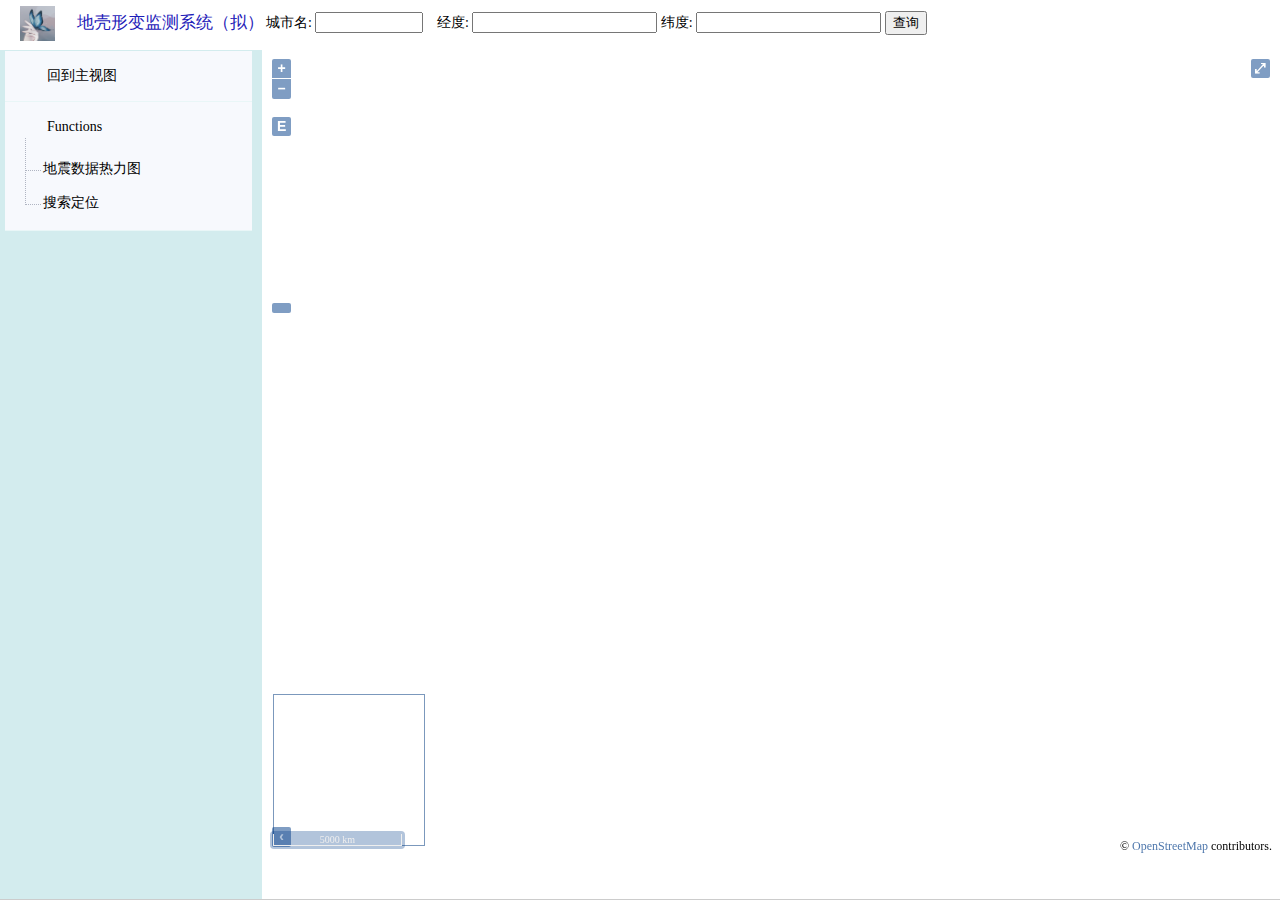
==== index.html @ 8d3e2a35 "earthquake" ====
<!DOCTYPE HTML PUBLIC "-//W3C//DTD XHTML 1.0 Transitional//EN" "http://www.w3.org/TR/xhtml1/DTD/xhtml1-transitional.dtd">
<html xmlns="http://www.w3.org/1999/xhtml">
<head>
    <title>This is a test</title>
    <meta http-equiv="Content-Type" content="text/html; charset=utf-8" />
    <!-- 强制360浏览器用WebKit内核 -->
    <meta name="renderer" content="webkit" />
    <meta http-equiv="X-UA-Compatible" content="IE=Edge,chrome=1" />
    <link type="text/css" rel="stylesheet" href="css/style.css" />
    <link href="images/title.ico" rel="shortcut icon" />
    <!-- 开源库jQuery -->
    <script src="libs/jquery-1.11.2.min.js"></script>
    <!-- 系统首页功能库 -->
    <script type="text/javascript" src="js/init.js"></script>
    <link href="libs/ol.css" rel="stylesheet" type="text/css" />
    <script src="libs/ol.js" type="text/javascript"></script>

    <style type="text/css">
        #searchbar
        {
            margin-left: 266px;
            margin-top: 11px;
            position: absolute;
        }


    </style>
</head>
<body>
    <div id="header">
        <a class="logo">
            <img src="images/logo.png" />            
            <span> 地壳形变监测系统（拟）</span>
        </a>

        <div id="searchbar">
            城市名: <input id="cityName" type="text" style="width:100px; margin-right:10px;" />
            经度: <input type="text" id="jingdu" />
            纬度: <input type="text" id="weidu" />
            <input type="button" value="查询" onclick="theLocation()" />
        </div>
    </div>
    <div id="content">
        <div class="leftsidebar_box">
            <div class="line"></div>
            <dl class="back">
                <dt onclick="setCore('mainmap', 'map')">回到主视图</dt>
            </dl>
            <dl class="control">
                <dt class="first_dt">Functions</dt>
                <dd onclick="setCore('heatmap', 'function')">地震数据热力图</dd>
                <dd onclick="setCore('search', 'function')">搜索定位</dd>
                
            </dl>

           
        </div>
        <div class="iframe_wrapper">
            <iframe id="container_iframe" name="container_iframe" scrolling="no" >
            </iframe>
    </div>
    </div>

    
    <script>
        
    </script>



</body>
</html>
---- css/style.css ----
/* 以下三个是为了实现叠置层定义的格式属性 */
.marker {
    width: 20px;
    height: 20px;
    border: 1px solid #088;
    border-radius: 10px;
    background-color: #0FF;
    opacity: 0.5;
}
.whu {
    text-decoration: none;
    color: white;
    font-size: 11px;
    font-weight: bold;
    text-shadow: black 0.1em 0.1em 0.2em;
}
.popup {
    background-color: rgb(12, 181, 233);
}



#controls{
    width: 640px;
    margin:auto;
}



body, html, div, ul, li, iframe, p, img {
    border: none;
    padding: 0;
    margin: 0;
}

body, html {
    width: 100%;
    height: 100%;
    overflow: hidden;
}

body {
    font-size: 14px;
    color: #000;
    font-family: "微软雅黑";
}

/*禁止文本选中*/
#header .logo span, #header .logo img, .leftsidebar_box,.s1,.s2 {
    -webkit-touch-callout: none;
    -webkit-user-select: none;
    -khtml-user-select: none;
    -moz-user-select: none;
    -ms-user-select: none;
    user-select: none;
}


dl, dt, dd {
    display: block;
    margin: 0;
}



a {
    text-decoration: none;
}

/*=S 头部区域样式 */
#header {
    width: 100%;
    height: 50px;
    z-index: 3;
    position: absolute;
    background-color: #ffffff;
}

    #header .logo {
        height: 50px;
        float: left;
        margin-top: 6px;
        margin-left: 20px;
        position: absolute;
    }

        #header .logo img {
            height: 35px;
            width: 35px;
        }

        #header .logo span {
            display: block;
            float: right;
            color: rgb(29, 32, 184);
            font-size: 120%;
            /* font-weight: bold; */
            margin: 5px 10px;
            border-left: groove 1px rgba(255,255,255,0.5);
            padding-left: 11px;
        }

    #header a.help {
        display: block;
        float: right;
        color: #fff;
        line-height: 38px;
        border-radius: 2px;
        font-size: 16px;
        padding: 0 16px;
        margin: 10px 20px 0 0;
        border: 1px solid #b1b1b1;
    }

a.help:hover, #page a.help:hover {
    color: #0097db;
    background-color: #339999;
}

a.help span {
    padding-right: 10px;
    display: block;
    float: left;
    font: italic bold 26px/38px "Times New Roman",Georgia,Serif,arial,sans-serif;
}

/*=E 头部区域样式 */

/*=S 主体框架 */
#content {
    position: absolute;
    width: 100%;
    border-bottom: 1px solid #ccc;
    top: 49px;
    left: 0;
    right: 0;
    bottom: 0;
}
/*=E 主体框架 */

/*=S 导航部分left */
.leftsidebar_box {
    min-width: 260px;
    height: 100% !important;
    overflow-y: scroll;
    position: absolute;
    background-color: #d3ecee;
}

.line {
    height: 2px;
    width: 100%;
    background-image: url(../images/left/line_bg.png);
    background-repeat: repeat-x;
}

.leftsidebar_box dt {
    padding-left: 42px;
    padding-right: 31px;
    background-repeat: no-repeat;
    background-position: 13px center;
    background-size: 15px;
    background-color: #F7F9FD;
    color: black;
    font-size: 14px;
    position: relative;
    line-height: 50px;
    display: block;
    cursor: pointer;
}

.leftsidebar_box dl {
    border-bottom: groove 1px rgba(255,255,255,0.5);
    margin-left: 5px;
    margin-right: 10px;
}

.leftsidebar_box dd {
    /* color:#f5f5f5; */
    background-color: #F7F9FD;
    padding-left: 38px;
    height: 34px;
    line-height: 34px;
    cursor: pointer;
    font-size: 14px;
}

    .leftsidebar_box dd:before {
        border-bottom: 1px dotted #b0b5c2;
        content: "";
        display: inline-block;
        /* float:left; */
        width: 15px;
        margin: -14px 0 0;
        height: 32px;
        border-left: 1px dotted #b0b5c2;
        position: absolute;
        left: 25px;
    }



    .leftsidebar_box dd:hover {
        color: #0075C7;
        font-weight: bold;
        /*background-color:rgba(0,117,199,0.5)*/
    }

.leftsidebar_box dt img {
    position: absolute;
    right: 10px;
    top: 20px;
}

.leftsidebar_box dt {
    background-image: url(../images/left/AddSign.png);
}


.leftsidebar_box dl dd:last-child {
    padding-bottom: 10px;
}
/*=E 导航部分left */

/*=S 源码部分 */
#code_wrapper {
    /*width: 468px;*/
    /*width: 0;*/
    height: 100%;
    background: #fff;
    position: absolute;
    z-index: 2;
    border-left: 1px solid #e5e5e5;
    border-right: 1px solid #e5e5e5;
    margin: 0 0 0 270px;
}

#code_core {
    width: 468px;
    overflow: hidden;
    height: 100%;
    display: block;
    position: relative;
}

#code_arrow {
    width: 13px;
    height: 94px;
    background: #0075C7;
    border: 1px solid #e5e5e5;
    border-left: none;
    border-radius: 0 6px 6px 0;
    position: absolute;
    top: 50%;
    right: 15px;
    margin: -48px -29px 0 0;
    cursor: pointer;
    line-height: 88px;
    font-size: 36px;
    font-family: "Times";
    text-align: center;
    color: #fff;
}

    #code_arrow span {
        display: block;
    }

    #code_arrow p {
        display: none;
        color: #0075C7;
        margin: 0;
    }

    #code_arrow.go_back {
        background: #fff;
        color: #b1b1b1;
    }

        #code_arrow.go_back span {
            display: none;
        }

        #code_arrow.go_back p {
            display: block;
        }

.code_head {
    height: 30px;
    line-height: 41px;
    background: #f5f5f5;
    font-size: 14px;
    padding: 0px 30px;
    border-bottom: 1px solid #f5f5f5;
}

    .code_head a, #page .code_head a {
        float: right;
        display: block;
        padding: 0px 10px;
        color: #0097db;
        margin-top: -4px;
        font-size: 13px;
    }

        .code_head a:hover {
            cursor: pointer;
        }

        .code_head a:hover, #page .code_head a:hover, #page a.zeroclipboard-is-hover {
            color: #0097db;
        }

.code_body {
    width: 100%;
    position: absolute;
    top: 31px;
    bottom: 0;
    background-color: white;
}

.CodeMirror-sizer {
    font-family: "consolas";
}

#codes {
    display: none;
}

.CodeMirror {
    height: 100% !important;
    bottom: 0;
    position: absolute !important;
    font-family: "Microsoft Yahei";
    line-height: 20px;
    font-size: 12px;
    width: 100%;
}
/*=E 源码部分 */

/*=S 地图容器部分 */
.iframe_wrapper {
    width: auto;
    height: 100%;
    border: none;
    z-index: 1;
    margin-left: 690px;
    position: relative;
    top: 0;
    bottom: 0;
}

#container_iframe {
    width: 100%;
    height: 100%;
    border: none;
    z-index: 1;
    position: absolute;
    top: 0px;
    bottom: 0px;
    background: #fff;
}
/*=E 地图容器部分 */

/*=S 源码导航页部分 by liuruoli*/
.s1 {
    background-color: #F5F5F5;
    float: left;
    /*padding-left: 13px;
    padding-right: 10px;*/
    /*margin-left: 9px;*/
    cursor: pointer;
    height: 29px;
    width: 70px;
    border: 1px solid #DADADA;
    font-size: 12px;
    font-family: 'Microsoft YaHei';
    text-align:center;
    line-height: 29px;
}

#code_run {
    background: url('../images/label/result.png') no-repeat 0 -10px;
    color: #3189f3;
    padding-left: 17px;
}

#code_restore {
    background: url('../images/label/result.png') no-repeat 0 -34px;
    color: #3189f3;
    padding-left: 17px;
}

.s2 {
    /*border-right: 1px solid #DADADA;
    border-bottom: 1px solid #DADADA;*/
    border: 1px solid #DADADA;
    float: left;
    /*padding-left: 10px;
    padding-right: 10px;*/
    /*margin-left: 20px;*/
    cursor: pointer;
    font-size: 12px;
    font-weight:bold;
    color:#0075C7;
    width: 70px;
    height: 29px;
    text-align:center;
    line-height: 29px;
}

    /*.s2::before {
        content: "";
        width: 84px;
        height: 2px;
        background-color: red;
        position: absolute;
        top: 28px;
    }*/

#interface_iframe {
    width: 100%;
    height: 100%;
    border: none;
    z-index: 1; /*margin-left: 220px;*/
    position: absolute; /*top: 210px;*/
    top: 0px; /*left:-7px;*/
    bottom: 0px;
    background: #fff;
}

#interfaceContent {
    width: 100%;
    height: 100%;
}

/*=S 滚动条样式部分*/
::-webkit-scrollbar {
    width: 10px;
}

::-webkit-scrollbar-track {
    box-shadow: inset 0 0 6px #d1cfcf;
    border-radius: 10px;
}

::-webkit-scrollbar-thumb {
    border-radius: 12px;
    background: #f7f7f7;
    /* -webkit-box-shadow: inset 0 0 6px #d1cfcf; */
}
/*=E 滚动条样式部分*/
---- libs/ol.css ----
.ol-box{box-sizing:border-box;border-radius:2px;border:1.5px solid #b3c5db;background-color:rgba(255,255,255,.4)}.ol-mouse-position{top:8px;right:8px;position:absolute}.ol-scale-line{background:rgba(0,60,136,.3);border-radius:4px;bottom:8px;left:8px;padding:2px;position:absolute}.ol-scale-line-inner{border:1px solid #eee;border-top:none;color:#eee;font-size:10px;text-align:center;margin:1px;will-change:contents,width;transition:all .25s}.ol-scale-bar{position:absolute;bottom:8px;left:8px}.ol-scale-step-marker{width:1px;height:15px;background-color:#000;float:right;z-index:10}.ol-scale-step-text{position:absolute;bottom:-5px;font-size:12px;z-index:11;color:#000;text-shadow:-2px 0 #fff,0 2px #fff,2px 0 #fff,0 -2px #fff}.ol-scale-text{position:absolute;font-size:14px;text-align:center;bottom:25px;color:#000;text-shadow:-2px 0 #fff,0 2px #fff,2px 0 #fff,0 -2px #fff}.ol-scale-singlebar{position:relative;height:10px;z-index:9;box-sizing:border-box;border:1px solid #000}.ol-unsupported{display:none}.ol-unselectable,.ol-viewport{-webkit-touch-callout:none;-webkit-user-select:none;-moz-user-select:none;-ms-user-select:none;user-select:none;-webkit-tap-highlight-color:transparent}.ol-viewport canvas{all:unset}.ol-selectable{-webkit-touch-callout:default;-webkit-user-select:text;-moz-user-select:text;-ms-user-select:text;user-select:text}.ol-grabbing{cursor:-webkit-grabbing;cursor:-moz-grabbing;cursor:grabbing}.ol-grab{cursor:move;cursor:-webkit-grab;cursor:-moz-grab;cursor:grab}.ol-control{position:absolute;background-color:rgba(255,255,255,.4);border-radius:4px;padding:2px}.ol-control:hover{background-color:rgba(255,255,255,.6)}.ol-zoom{top:.5em;left:.5em}.ol-rotate{top:.5em;right:.5em;transition:opacity .25s linear,visibility 0s linear}.ol-rotate.ol-hidden{opacity:0;visibility:hidden;transition:opacity .25s linear,visibility 0s linear .25s}.ol-zoom-extent{top:4.643em;left:.5em}.ol-full-screen{right:.5em;top:.5em}.ol-control button{display:block;margin:1px;padding:0;color:#fff;font-weight:700;text-decoration:none;font-size:inherit;text-align:center;height:1.375em;width:1.375em;line-height:.4em;background-color:rgba(0,60,136,.5);border:none;border-radius:2px}.ol-control button::-moz-focus-inner{border:none;padding:0}.ol-zoom-extent button{line-height:1.4em}.ol-compass{display:block;font-weight:400;font-size:1.2em;will-change:transform}.ol-touch .ol-control button{font-size:1.5em}.ol-touch .ol-zoom-extent{top:5.5em}.ol-control button:focus,.ol-control button:hover{text-decoration:none;background-color:rgba(0,60,136,.7)}.ol-zoom .ol-zoom-in{border-radius:2px 2px 0 0}.ol-zoom .ol-zoom-out{border-radius:0 0 2px 2px}.ol-attribution{text-align:right;bottom:.5em;right:.5em;max-width:calc(100% - 1.3em);display:flex;flex-flow:row-reverse;align-items:center}.ol-attribution a{color:rgba(0,60,136,.7);text-decoration:none}.ol-attribution ul{margin:0;padding:1px .5em;color:#000;text-shadow:0 0 2px #fff;font-size:12px}.ol-attribution li{display:inline;list-style:none}.ol-attribution li:not(:last-child):after{content:" "}.ol-attribution img{max-height:2em;max-width:inherit;vertical-align:middle}.ol-attribution button{flex-shrink:0}.ol-attribution.ol-collapsed ul{display:none}.ol-attribution:not(.ol-collapsed){background:rgba(255,255,255,.8)}.ol-attribution.ol-uncollapsible{bottom:0;right:0;border-radius:4px 0 0}.ol-attribution.ol-uncollapsible img{margin-top:-.2em;max-height:1.6em}.ol-attribution.ol-uncollapsible button{display:none}.ol-zoomslider{top:4.5em;left:.5em;height:200px}.ol-zoomslider button{position:relative;height:10px}.ol-touch .ol-zoomslider{top:5.5em}.ol-overviewmap{left:.5em;bottom:.5em}.ol-overviewmap.ol-uncollapsible{bottom:0;left:0;border-radius:0 4px 0 0}.ol-overviewmap .ol-overviewmap-map,.ol-overviewmap button{display:block}.ol-overviewmap .ol-overviewmap-map{border:1px solid #7b98bc;height:150px;margin:2px;width:150px}.ol-overviewmap:not(.ol-collapsed) button{bottom:2px;left:2px;position:absolute}.ol-overviewmap.ol-collapsed .ol-overviewmap-map,.ol-overviewmap.ol-uncollapsible button{display:none}.ol-overviewmap:not(.ol-collapsed){background:rgba(255,255,255,.8)}.ol-overviewmap-box{border:2px dotted rgba(0,60,136,.7)}.ol-overviewmap .ol-overviewmap-box:hover{cursor:move}
/*# sourceMappingURL=ol.css.map */
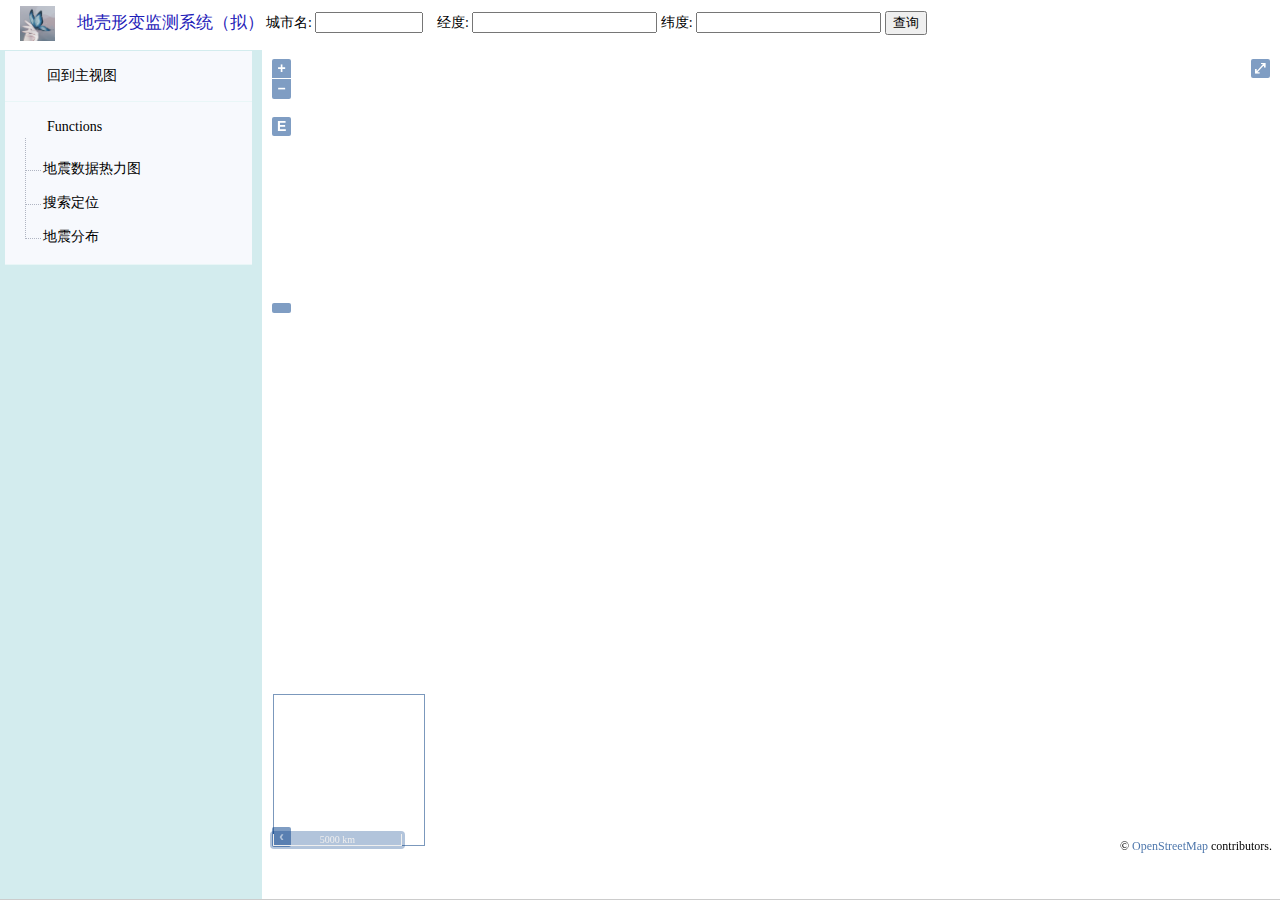
==== commit 1e09d710: "Update index.html" ====
--- a/index.html
+++ b/index.html
@@ -1,72 +1,73 @@
-<!DOCTYPE HTML PUBLIC "-//W3C//DTD XHTML 1.0 Transitional//EN" "http://www.w3.org/TR/xhtml1/DTD/xhtml1-transitional.dtd">
-<html xmlns="http://www.w3.org/1999/xhtml">
-<head>
-    <title>This is a test</title>
-    <meta http-equiv="Content-Type" content="text/html; charset=utf-8" />
-    <!-- 强制360浏览器用WebKit内核 -->
-    <meta name="renderer" content="webkit" />
-    <meta http-equiv="X-UA-Compatible" content="IE=Edge,chrome=1" />
-    <link type="text/css" rel="stylesheet" href="css/style.css" />
-    <link href="images/title.ico" rel="shortcut icon" />
-    <!-- 开源库jQuery -->
-    <script src="libs/jquery-1.11.2.min.js"></script>
-    <!-- 系统首页功能库 -->
-    <script type="text/javascript" src="js/init.js"></script>
-    <link href="libs/ol.css" rel="stylesheet" type="text/css" />
-    <script src="libs/ol.js" type="text/javascript"></script>
-
-    <style type="text/css">
-        #searchbar
-        {
-            margin-left: 266px;
-            margin-top: 11px;
-            position: absolute;
-        }
-
-
-    </style>
-</head>
-<body>
-    <div id="header">
-        <a class="logo">
-            <img src="images/logo.png" />            
-            <span> 地壳形变监测系统（拟）</span>
-        </a>
-
-        <div id="searchbar">
-            城市名: <input id="cityName" type="text" style="width:100px; margin-right:10px;" />
-            经度: <input type="text" id="jingdu" />
-            纬度: <input type="text" id="weidu" />
-            <input type="button" value="查询" onclick="theLocation()" />
-        </div>
-    </div>
-    <div id="content">
-        <div class="leftsidebar_box">
-            <div class="line"></div>
-            <dl class="back">
-                <dt onclick="setCore('mainmap', 'map')">回到主视图</dt>
-            </dl>
-            <dl class="control">
-                <dt class="first_dt">Functions</dt>
-                <dd onclick="setCore('heatmap', 'function')">地震数据热力图</dd>
-                <dd onclick="setCore('search', 'function')">搜索定位</dd>
-                
-            </dl>
-
-           
-        </div>
-        <div class="iframe_wrapper">
-            <iframe id="container_iframe" name="container_iframe" scrolling="no" >
-            </iframe>
-    </div>
-    </div>
-
-    
-    <script>
-        
-    </script>
-
-
-
-</body>
-</html>
+<!DOCTYPE HTML PUBLIC "-//W3C//DTD XHTML 1.0 Transitional//EN" "http://www.w3.org/TR/xhtml1/DTD/xhtml1-transitional.dtd">
+<html xmlns="http://www.w3.org/1999/xhtml">
+<head>
+    <title>This is a test</title>
+    <meta http-equiv="Content-Type" content="text/html; charset=utf-8" />
+    <!-- 强制360浏览器用WebKit内核 -->
+    <meta name="renderer" content="webkit" />
+    <meta http-equiv="X-UA-Compatible" content="IE=Edge,chrome=1" />
+    <link type="text/css" rel="stylesheet" href="css/style.css" />
+    <link href="images/title.ico" rel="shortcut icon" />
+    <!-- 开源库jQuery -->
+    <script src="libs/jquery-1.11.2.min.js"></script>
+    <!-- 系统首页功能库 -->
+    <script type="text/javascript" src="js/init.js"></script>
+    <link href="libs/ol.css" rel="stylesheet" type="text/css" />
+    <script src="libs/ol.js" type="text/javascript"></script>
+
+    <style type="text/css">
+        #searchbar
+        {
+            margin-left: 266px;
+            margin-top: 11px;
+            position: absolute;
+        }
+
+
+    </style>
+</head>
+<body>
+    <div id="header">
+        <a class="logo">
+            <img src="images/logo.png" />            
+            <span> 地壳形变监测系统（拟）</span>
+        </a>
+
+        <div id="searchbar">
+            城市名: <input id="cityName" type="text" style="width:100px; margin-right:10px;" />
+            经度: <input type="text" id="jingdu" />
+            纬度: <input type="text" id="weidu" />
+            <input type="button" value="查询" onclick="theLocation()" />
+        </div>
+    </div>
+    <div id="content">
+        <div class="leftsidebar_box">
+            <div class="line"></div>
+            <dl class="back">
+                <dt onclick="setCore('mainmap', 'map')">回到主视图</dt>
+            </dl>
+            <dl class="control">
+                <dt class="first_dt">Functions</dt>
+                <dd onclick="setCore('heatmap', 'function')">地震数据热力图</dd>
+                <dd onclick="setCore('search', 'function')">搜索定位</dd>
+                <dd onclick="setCore('earthquake', 'function')">地震分布</dd>
+                
+            </dl>
+
+           
+        </div>
+        <div class="iframe_wrapper">
+            <iframe id="container_iframe" name="container_iframe" scrolling="no" >
+            </iframe>
+    </div>
+    </div>
+
+    
+    <script>
+        
+    </script>
+
+
+
+</body>
+</html>
--- a/css/style.css
+++ b/css/style.css
@@ -1,454 +1,454 @@
-
-
-/* 以下三个是为了实现叠置层定义的格式属性 */
-.marker {
-    width: 20px;
-    height: 20px;
-    border: 1px solid #088;
-    border-radius: 10px;
-    background-color: #0FF;
-    opacity: 0.5;
-}
-.whu {
-    text-decoration: none;
-    color: white;
-    font-size: 11px;
-    font-weight: bold;
-    text-shadow: black 0.1em 0.1em 0.2em;
-}
-.popup {
-    background-color: rgb(12, 181, 233);
-}
-
-
-
-#controls{
-    width: 640px;
-    margin:auto;
-}
-
-
-
-body, html, div, ul, li, iframe, p, img {
-    border: none;
-    padding: 0;
-    margin: 0;
-}
-
-body, html {
-    width: 100%;
-    height: 100%;
-    overflow: hidden;
-}
-
-body {
-    font-size: 14px;
-    color: #000;
-    font-family: "微软雅黑";
-}
-
-/*禁止文本选中*/
-#header .logo span, #header .logo img, .leftsidebar_box,.s1,.s2 {
-    -webkit-touch-callout: none;
-    -webkit-user-select: none;
-    -khtml-user-select: none;
-    -moz-user-select: none;
-    -ms-user-select: none;
-    user-select: none;
-}
-
-
-dl, dt, dd {
-    display: block;
-    margin: 0;
-}
-
-
-
-a {
-    text-decoration: none;
-}
-
-/*=S 头部区域样式 */
-#header {
-    width: 100%;
-    height: 50px;
-    z-index: 3;
-    position: absolute;
-    background-color: #ffffff;
-}
-
-    #header .logo {
-        height: 50px;
-        float: left;
-        margin-top: 6px;
-        margin-left: 20px;
-        position: absolute;
-    }
-
-        #header .logo img {
-            height: 35px;
-            width: 35px;
-        }
-
-        #header .logo span {
-            display: block;
-            float: right;
-            color: rgb(29, 32, 184);
-            font-size: 120%;
-            /* font-weight: bold; */
-            margin: 5px 10px;
-            border-left: groove 1px rgba(255,255,255,0.5);
-            padding-left: 11px;
-        }
-
-    #header a.help {
-        display: block;
-        float: right;
-        color: #fff;
-        line-height: 38px;
-        border-radius: 2px;
-        font-size: 16px;
-        padding: 0 16px;
-        margin: 10px 20px 0 0;
-        border: 1px solid #b1b1b1;
-    }
-
-a.help:hover, #page a.help:hover {
-    color: #0097db;
-    background-color: #339999;
-}
-
-a.help span {
-    padding-right: 10px;
-    display: block;
-    float: left;
-    font: italic bold 26px/38px "Times New Roman",Georgia,Serif,arial,sans-serif;
-}
-
-/*=E 头部区域样式 */
-
-/*=S 主体框架 */
-#content {
-    position: absolute;
-    width: 100%;
-    border-bottom: 1px solid #ccc;
-    top: 49px;
-    left: 0;
-    right: 0;
-    bottom: 0;
-}
-/*=E 主体框架 */
-
-/*=S 导航部分left */
-.leftsidebar_box {
-    min-width: 260px;
-    height: 100% !important;
-    overflow-y: scroll;
-    position: absolute;
-    background-color: #d3ecee;
-}
-
-.line {
-    height: 2px;
-    width: 100%;
-    background-image: url(../images/left/line_bg.png);
-    background-repeat: repeat-x;
-}
-
-.leftsidebar_box dt {
-    padding-left: 42px;
-    padding-right: 31px;
-    background-repeat: no-repeat;
-    background-position: 13px center;
-    background-size: 15px;
-    background-color: #F7F9FD;
-    color: black;
-    font-size: 14px;
-    position: relative;
-    line-height: 50px;
-    display: block;
-    cursor: pointer;
-}
-
-.leftsidebar_box dl {
-    border-bottom: groove 1px rgba(255,255,255,0.5);
-    margin-left: 5px;
-    margin-right: 10px;
-}
-
-.leftsidebar_box dd {
-    /* color:#f5f5f5; */
-    background-color: #F7F9FD;
-    padding-left: 38px;
-    height: 34px;
-    line-height: 34px;
-    cursor: pointer;
-    font-size: 14px;
-}
-
-    .leftsidebar_box dd:before {
-        border-bottom: 1px dotted #b0b5c2;
-        content: "";
-        display: inline-block;
-        /* float:left; */
-        width: 15px;
-        margin: -14px 0 0;
-        height: 32px;
-        border-left: 1px dotted #b0b5c2;
-        position: absolute;
-        left: 25px;
-    }
-
-
-
-    .leftsidebar_box dd:hover {
-        color: #0075C7;
-        font-weight: bold;
-        /*background-color:rgba(0,117,199,0.5)*/
-    }
-
-.leftsidebar_box dt img {
-    position: absolute;
-    right: 10px;
-    top: 20px;
-}
-
-.leftsidebar_box dt {
-    background-image: url(../images/left/AddSign.png);
-}
-
-
-.leftsidebar_box dl dd:last-child {
-    padding-bottom: 10px;
-}
-/*=E 导航部分left */
-
-/*=S 源码部分 */
-#code_wrapper {
-    /*width: 468px;*/
-    /*width: 0;*/
-    height: 100%;
-    background: #fff;
-    position: absolute;
-    z-index: 2;
-    border-left: 1px solid #e5e5e5;
-    border-right: 1px solid #e5e5e5;
-    margin: 0 0 0 270px;
-}
-
-#code_core {
-    width: 468px;
-    overflow: hidden;
-    height: 100%;
-    display: block;
-    position: relative;
-}
-
-#code_arrow {
-    width: 13px;
-    height: 94px;
-    background: #0075C7;
-    border: 1px solid #e5e5e5;
-    border-left: none;
-    border-radius: 0 6px 6px 0;
-    position: absolute;
-    top: 50%;
-    right: 15px;
-    margin: -48px -29px 0 0;
-    cursor: pointer;
-    line-height: 88px;
-    font-size: 36px;
-    font-family: "Times";
-    text-align: center;
-    color: #fff;
-}
-
-    #code_arrow span {
-        display: block;
-    }
-
-    #code_arrow p {
-        display: none;
-        color: #0075C7;
-        margin: 0;
-    }
-
-    #code_arrow.go_back {
-        background: #fff;
-        color: #b1b1b1;
-    }
-
-        #code_arrow.go_back span {
-            display: none;
-        }
-
-        #code_arrow.go_back p {
-            display: block;
-        }
-
-.code_head {
-    height: 30px;
-    line-height: 41px;
-    background: #f5f5f5;
-    font-size: 14px;
-    padding: 0px 30px;
-    border-bottom: 1px solid #f5f5f5;
-}
-
-    .code_head a, #page .code_head a {
-        float: right;
-        display: block;
-        padding: 0px 10px;
-        color: #0097db;
-        margin-top: -4px;
-        font-size: 13px;
-    }
-
-        .code_head a:hover {
-            cursor: pointer;
-        }
-
-        .code_head a:hover, #page .code_head a:hover, #page a.zeroclipboard-is-hover {
-            color: #0097db;
-        }
-
-.code_body {
-    width: 100%;
-    position: absolute;
-    top: 31px;
-    bottom: 0;
-    background-color: white;
-}
-
-.CodeMirror-sizer {
-    font-family: "consolas";
-}
-
-#codes {
-    display: none;
-}
-
-.CodeMirror {
-    height: 100% !important;
-    bottom: 0;
-    position: absolute !important;
-    font-family: "Microsoft Yahei";
-    line-height: 20px;
-    font-size: 12px;
-    width: 100%;
-}
-/*=E 源码部分 */
-
-/*=S 地图容器部分 */
-.iframe_wrapper {
-    width: auto;
-    height: 100%;
-    border: none;
-    z-index: 1;
-    margin-left: 690px;
-    position: relative;
-    top: 0;
-    bottom: 0;
-}
-
-#container_iframe {
-    width: 100%;
-    height: 100%;
-    border: none;
-    z-index: 1;
-    position: absolute;
-    top: 0px;
-    bottom: 0px;
-    background: #fff;
-}
-/*=E 地图容器部分 */
-
-/*=S 源码导航页部分 by liuruoli*/
-.s1 {
-    background-color: #F5F5F5;
-    float: left;
-    /*padding-left: 13px;
-    padding-right: 10px;*/
-    /*margin-left: 9px;*/
-    cursor: pointer;
-    height: 29px;
-    width: 70px;
-    border: 1px solid #DADADA;
-    font-size: 12px;
-    font-family: 'Microsoft YaHei';
-    text-align:center;
-    line-height: 29px;
-}
-
-#code_run {
-    background: url('../images/label/result.png') no-repeat 0 -10px;
-    color: #3189f3;
-    padding-left: 17px;
-}
-
-#code_restore {
-    background: url('../images/label/result.png') no-repeat 0 -34px;
-    color: #3189f3;
-    padding-left: 17px;
-}
-
-.s2 {
-    /*border-right: 1px solid #DADADA;
-    border-bottom: 1px solid #DADADA;*/
-    border: 1px solid #DADADA;
-    float: left;
-    /*padding-left: 10px;
-    padding-right: 10px;*/
-    /*margin-left: 20px;*/
-    cursor: pointer;
-    font-size: 12px;
-    font-weight:bold;
-    color:#0075C7;
-    width: 70px;
-    height: 29px;
-    text-align:center;
-    line-height: 29px;
-}
-
-    /*.s2::before {
-        content: "";
-        width: 84px;
-        height: 2px;
-        background-color: red;
-        position: absolute;
-        top: 28px;
-    }*/
-
-#interface_iframe {
-    width: 100%;
-    height: 100%;
-    border: none;
-    z-index: 1; /*margin-left: 220px;*/
-    position: absolute; /*top: 210px;*/
-    top: 0px; /*left:-7px;*/
-    bottom: 0px;
-    background: #fff;
-}
-
-#interfaceContent {
-    width: 100%;
-    height: 100%;
-}
-
-/*=S 滚动条样式部分*/
-::-webkit-scrollbar {
-    width: 10px;
-}
-
-::-webkit-scrollbar-track {
-    box-shadow: inset 0 0 6px #d1cfcf;
-    border-radius: 10px;
-}
-
-::-webkit-scrollbar-thumb {
-    border-radius: 12px;
-    background: #f7f7f7;
-    /* -webkit-box-shadow: inset 0 0 6px #d1cfcf; */
-}
-/*=E 滚动条样式部分*/
+
+
+/* 以下三个是为了实现叠置层定义的格式属性 */
+.marker {
+    width: 20px;
+    height: 20px;
+    border: 1px solid #088;
+    border-radius: 10px;
+    background-color: #0FF;
+    opacity: 0.5;
+}
+.whu {
+    text-decoration: none;
+    color: white;
+    font-size: 11px;
+    font-weight: bold;
+    text-shadow: black 0.1em 0.1em 0.2em;
+}
+.popup {
+    background-color: rgb(12, 181, 233);
+}
+
+
+
+#controls{
+    width: 640px;
+    margin:auto;
+}
+
+
+
+body, html, div, ul, li, iframe, p, img {
+    border: none;
+    padding: 0;
+    margin: 0;
+}
+
+body, html {
+    width: 100%;
+    height: 100%;
+    overflow: hidden;
+}
+
+body {
+    font-size: 14px;
+    color: #000;
+    font-family: "微软雅黑";
+}
+
+/*禁止文本选中*/
+#header .logo span, #header .logo img, .leftsidebar_box,.s1,.s2 {
+    -webkit-touch-callout: none;
+    -webkit-user-select: none;
+    -khtml-user-select: none;
+    -moz-user-select: none;
+    -ms-user-select: none;
+    user-select: none;
+}
+
+
+dl, dt, dd {
+    display: block;
+    margin: 0;
+}
+
+
+
+a {
+    text-decoration: none;
+}
+
+/*=S 头部区域样式 */
+#header {
+    width: 100%;
+    height: 50px;
+    z-index: 3;
+    position: absolute;
+    background-color: #ffffff;
+}
+
+    #header .logo {
+        height: 50px;
+        float: left;
+        margin-top: 6px;
+        margin-left: 20px;
+        position: absolute;
+    }
+
+        #header .logo img {
+            height: 35px;
+            width: 35px;
+        }
+
+        #header .logo span {
+            display: block;
+            float: right;
+            color: rgb(29, 32, 184);
+            font-size: 120%;
+            /* font-weight: bold; */
+            margin: 5px 10px;
+            border-left: groove 1px rgba(255,255,255,0.5);
+            padding-left: 11px;
+        }
+
+    #header a.help {
+        display: block;
+        float: right;
+        color: #fff;
+        line-height: 38px;
+        border-radius: 2px;
+        font-size: 16px;
+        padding: 0 16px;
+        margin: 10px 20px 0 0;
+        border: 1px solid #b1b1b1;
+    }
+
+a.help:hover, #page a.help:hover {
+    color: #0097db;
+    background-color: #339999;
+}
+
+a.help span {
+    padding-right: 10px;
+    display: block;
+    float: left;
+    font: italic bold 26px/38px "Times New Roman",Georgia,Serif,arial,sans-serif;
+}
+
+/*=E 头部区域样式 */
+
+/*=S 主体框架 */
+#content {
+    position: absolute;
+    width: 100%;
+    border-bottom: 1px solid #ccc;
+    top: 49px;
+    left: 0;
+    right: 0;
+    bottom: 0;
+}
+/*=E 主体框架 */
+
+/*=S 导航部分left */
+.leftsidebar_box {
+    min-width: 260px;
+    height: 100% !important;
+    overflow-y: scroll;
+    position: absolute;
+    background-color: #d3ecee;
+}
+
+.line {
+    height: 2px;
+    width: 100%;
+    background-image: url(../images/left/line_bg.png);
+    background-repeat: repeat-x;
+}
+
+.leftsidebar_box dt {
+    padding-left: 42px;
+    padding-right: 31px;
+    background-repeat: no-repeat;
+    background-position: 13px center;
+    background-size: 15px;
+    background-color: #F7F9FD;
+    color: black;
+    font-size: 14px;
+    position: relative;
+    line-height: 50px;
+    display: block;
+    cursor: pointer;
+}
+
+.leftsidebar_box dl {
+    border-bottom: groove 1px rgba(255,255,255,0.5);
+    margin-left: 5px;
+    margin-right: 10px;
+}
+
+.leftsidebar_box dd {
+    /* color:#f5f5f5; */
+    background-color: #F7F9FD;
+    padding-left: 38px;
+    height: 34px;
+    line-height: 34px;
+    cursor: pointer;
+    font-size: 14px;
+}
+
+    .leftsidebar_box dd:before {
+        border-bottom: 1px dotted #b0b5c2;
+        content: "";
+        display: inline-block;
+        /* float:left; */
+        width: 15px;
+        margin: -14px 0 0;
+        height: 32px;
+        border-left: 1px dotted #b0b5c2;
+        position: absolute;
+        left: 25px;
+    }
+
+
+
+    .leftsidebar_box dd:hover {
+        color: #0075C7;
+        font-weight: bold;
+        /*background-color:rgba(0,117,199,0.5)*/
+    }
+
+.leftsidebar_box dt img {
+    position: absolute;
+    right: 10px;
+    top: 20px;
+}
+
+.leftsidebar_box dt {
+    background-image: url(../images/left/AddSign.png);
+}
+
+
+.leftsidebar_box dl dd:last-child {
+    padding-bottom: 10px;
+}
+/*=E 导航部分left */
+
+/*=S 源码部分 */
+#code_wrapper {
+    /*width: 468px;*/
+    /*width: 0;*/
+    height: 100%;
+    background: #fff;
+    position: absolute;
+    z-index: 2;
+    border-left: 1px solid #e5e5e5;
+    border-right: 1px solid #e5e5e5;
+    margin: 0 0 0 270px;
+}
+
+#code_core {
+    width: 468px;
+    overflow: hidden;
+    height: 100%;
+    display: block;
+    position: relative;
+}
+
+#code_arrow {
+    width: 13px;
+    height: 94px;
+    background: #0075C7;
+    border: 1px solid #e5e5e5;
+    border-left: none;
+    border-radius: 0 6px 6px 0;
+    position: absolute;
+    top: 50%;
+    right: 15px;
+    margin: -48px -29px 0 0;
+    cursor: pointer;
+    line-height: 88px;
+    font-size: 36px;
+    font-family: "Times";
+    text-align: center;
+    color: #fff;
+}
+
+    #code_arrow span {
+        display: block;
+    }
+
+    #code_arrow p {
+        display: none;
+        color: #0075C7;
+        margin: 0;
+    }
+
+    #code_arrow.go_back {
+        background: #fff;
+        color: #b1b1b1;
+    }
+
+        #code_arrow.go_back span {
+            display: none;
+        }
+
+        #code_arrow.go_back p {
+            display: block;
+        }
+
+.code_head {
+    height: 30px;
+    line-height: 41px;
+    background: #f5f5f5;
+    font-size: 14px;
+    padding: 0px 30px;
+    border-bottom: 1px solid #f5f5f5;
+}
+
+    .code_head a, #page .code_head a {
+        float: right;
+        display: block;
+        padding: 0px 10px;
+        color: #0097db;
+        margin-top: -4px;
+        font-size: 13px;
+    }
+
+        .code_head a:hover {
+            cursor: pointer;
+        }
+
+        .code_head a:hover, #page .code_head a:hover, #page a.zeroclipboard-is-hover {
+            color: #0097db;
+        }
+
+.code_body {
+    width: 100%;
+    position: absolute;
+    top: 31px;
+    bottom: 0;
+    background-color: white;
+}
+
+.CodeMirror-sizer {
+    font-family: "consolas";
+}
+
+#codes {
+    display: none;
+}
+
+.CodeMirror {
+    height: 100% !important;
+    bottom: 0;
+    position: absolute !important;
+    font-family: "Microsoft Yahei";
+    line-height: 20px;
+    font-size: 12px;
+    width: 100%;
+}
+/*=E 源码部分 */
+
+/*=S 地图容器部分 */
+.iframe_wrapper {
+    width: auto;
+    height: 100%;
+    border: none;
+    z-index: 1;
+    margin-left: 690px;
+    position: relative;
+    top: 0;
+    bottom: 0;
+}
+
+#container_iframe {
+    width: 100%;
+    height: 100%;
+    border: none;
+    z-index: 1;
+    position: absolute;
+    top: 0px;
+    bottom: 0px;
+    background: #fff;
+}
+/*=E 地图容器部分 */
+
+/*=S 源码导航页部分 by liuruoli*/
+.s1 {
+    background-color: #F5F5F5;
+    float: left;
+    /*padding-left: 13px;
+    padding-right: 10px;*/
+    /*margin-left: 9px;*/
+    cursor: pointer;
+    height: 29px;
+    width: 70px;
+    border: 1px solid #DADADA;
+    font-size: 12px;
+    font-family: 'Microsoft YaHei';
+    text-align:center;
+    line-height: 29px;
+}
+
+#code_run {
+    background: url('../images/label/result.png') no-repeat 0 -10px;
+    color: #3189f3;
+    padding-left: 17px;
+}
+
+#code_restore {
+    background: url('../images/label/result.png') no-repeat 0 -34px;
+    color: #3189f3;
+    padding-left: 17px;
+}
+
+.s2 {
+    /*border-right: 1px solid #DADADA;
+    border-bottom: 1px solid #DADADA;*/
+    border: 1px solid #DADADA;
+    float: left;
+    /*padding-left: 10px;
+    padding-right: 10px;*/
+    /*margin-left: 20px;*/
+    cursor: pointer;
+    font-size: 12px;
+    font-weight:bold;
+    color:#0075C7;
+    width: 70px;
+    height: 29px;
+    text-align:center;
+    line-height: 29px;
+}
+
+    /*.s2::before {
+        content: "";
+        width: 84px;
+        height: 2px;
+        background-color: red;
+        position: absolute;
+        top: 28px;
+    }*/
+
+#interface_iframe {
+    width: 100%;
+    height: 100%;
+    border: none;
+    z-index: 1; /*margin-left: 220px;*/
+    position: absolute; /*top: 210px;*/
+    top: 0px; /*left:-7px;*/
+    bottom: 0px;
+    background: #fff;
+}
+
+#interfaceContent {
+    width: 100%;
+    height: 100%;
+}
+
+/*=S 滚动条样式部分*/
+::-webkit-scrollbar {
+    width: 10px;
+}
+
+::-webkit-scrollbar-track {
+    box-shadow: inset 0 0 6px #d1cfcf;
+    border-radius: 10px;
+}
+
+::-webkit-scrollbar-thumb {
+    border-radius: 12px;
+    background: #f7f7f7;
+    /* -webkit-box-shadow: inset 0 0 6px #d1cfcf; */
+}
+/*=E 滚动条样式部分*/
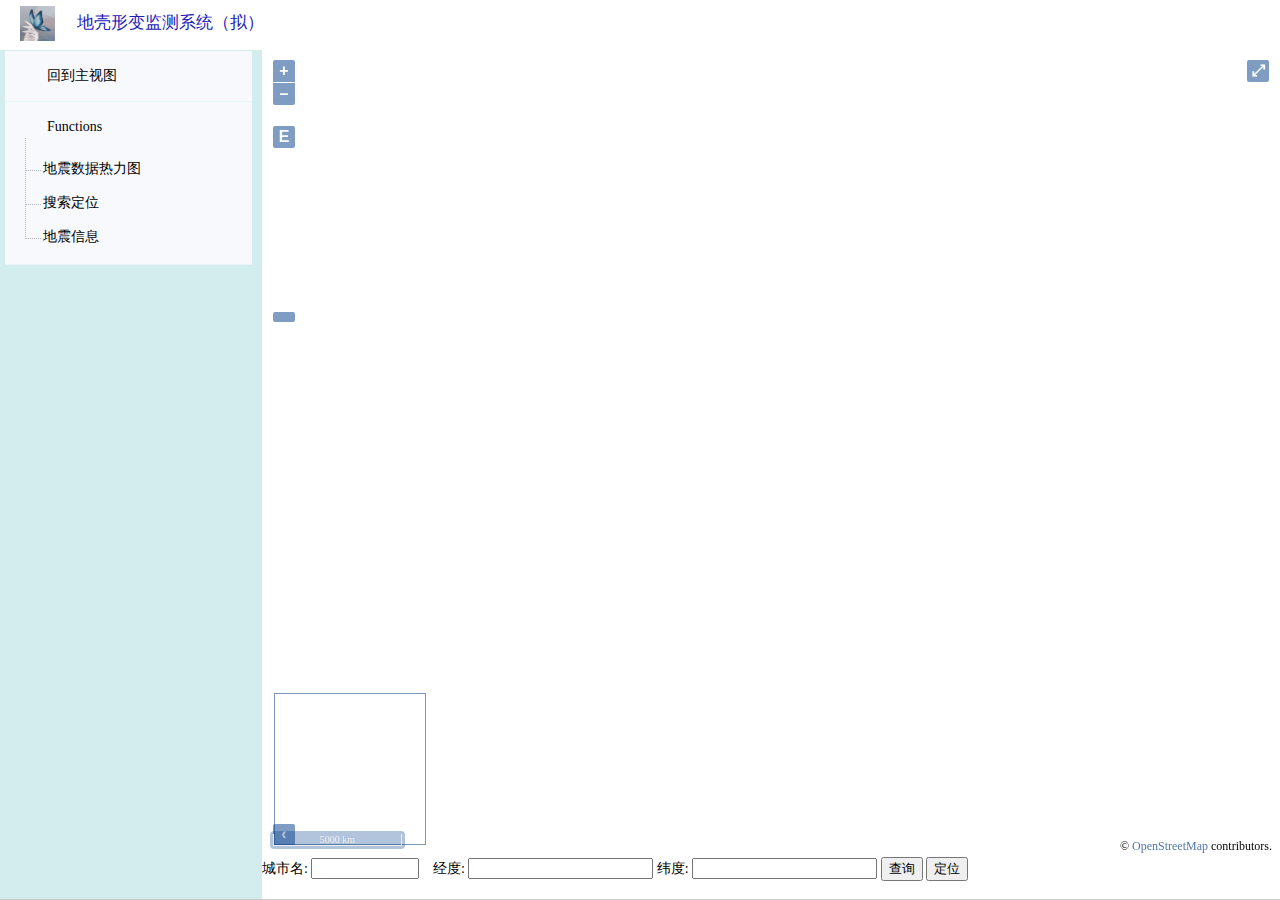
==== commit d23ae874: "Add files via upload" ====
--- a/index.html
+++ b/index.html
@@ -1,5 +1,7 @@
-<!DOCTYPE HTML PUBLIC "-//W3C//DTD XHTML 1.0 Transitional//EN" "http://www.w3.org/TR/xhtml1/DTD/xhtml1-transitional.dtd">
+<!DOCTYPE HTML
+    PUBLIC "-//W3C//DTD XHTML 1.0 Transitional//EN" "http://www.w3.org/TR/xhtml1/DTD/xhtml1-transitional.dtd">
 <html xmlns="http://www.w3.org/1999/xhtml">
+
 <head>
     <title>This is a test</title>
     <meta http-equiv="Content-Type" content="text/html; charset=utf-8" />
@@ -12,33 +14,31 @@
     <script src="libs/jquery-1.11.2.min.js"></script>
     <!-- 系统首页功能库 -->
     <script type="text/javascript" src="js/init.js"></script>
+
+    
+
     <link href="libs/ol.css" rel="stylesheet" type="text/css" />
     <script src="libs/ol.js" type="text/javascript"></script>
 
+
     <style type="text/css">
-        #searchbar
-        {
+        #searchbar {
             margin-left: 266px;
             margin-top: 11px;
             position: absolute;
         }
+    </style>
 
+</head>
 
-    </style>
-</head>
 <body>
     <div id="header">
         <a class="logo">
-            <img src="images/logo.png" />            
+            <img src="images/logo.png" />
             <span> 地壳形变监测系统（拟）</span>
         </a>
 
-        <div id="searchbar">
-            城市名: <input id="cityName" type="text" style="width:100px; margin-right:10px;" />
-            经度: <input type="text" id="jingdu" />
-            纬度: <input type="text" id="weidu" />
-            <input type="button" value="查询" onclick="theLocation()" />
-        </div>
+    
     </div>
     <div id="content">
         <div class="leftsidebar_box">
@@ -50,24 +50,20 @@
                 <dt class="first_dt">Functions</dt>
                 <dd onclick="setCore('heatmap', 'function')">地震数据热力图</dd>
                 <dd onclick="setCore('search', 'function')">搜索定位</dd>
-                <dd onclick="setCore('earthquake', 'function')">地震分布</dd>
-                
+                <dd onclick="setCore('earthquake', 'function')">地震信息</dd>
             </dl>
 
-           
+
         </div>
         <div class="iframe_wrapper">
-            <iframe id="container_iframe" name="container_iframe" scrolling="no" >
+            <iframe id="container_iframe" name="container_iframe" scrolling="no">
+
+
             </iframe>
-    </div>
+        </div>
     </div>
 
-    
-    <script>
-        
-    </script>
+   
+</body>
 
-
-
-</body>
-</html>
+</html>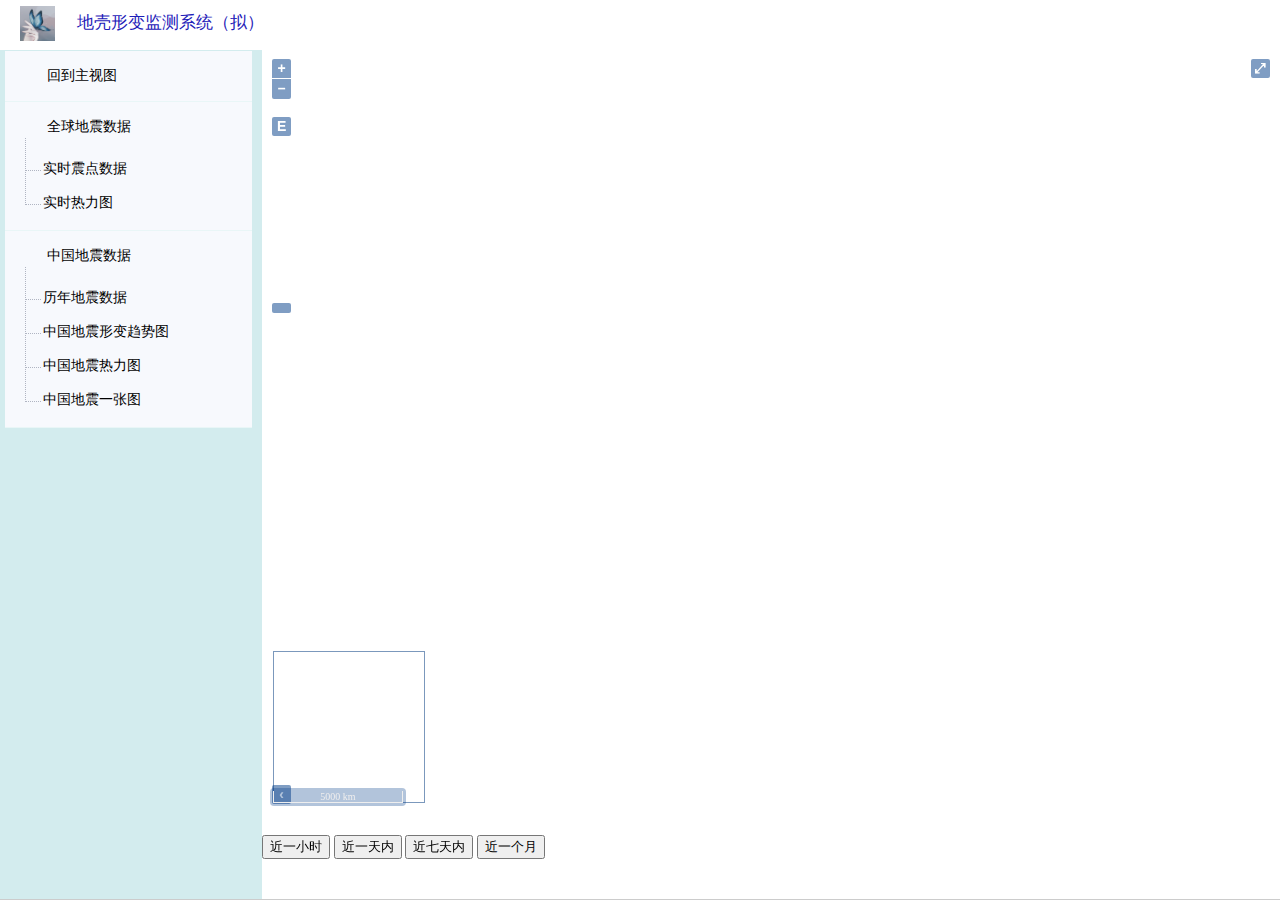
==== commit edf98447: "Add files via upload" ====
--- a/index.html
+++ b/index.html
@@ -8,6 +8,9 @@
     <!-- 强制360浏览器用WebKit内核 -->
     <meta name="renderer" content="webkit" />
     <meta http-equiv="X-UA-Compatible" content="IE=Edge,chrome=1" />
+
+    <meta name="viewport" content="width=device-width, initial-scale=1">
+
     <link type="text/css" rel="stylesheet" href="css/style.css" />
     <link href="images/title.ico" rel="shortcut icon" />
     <!-- 开源库jQuery -->
@@ -43,14 +46,21 @@
     <div id="content">
         <div class="leftsidebar_box">
             <div class="line"></div>
-            <dl class="back">
-                <dt onclick="setCore('mainmap', 'map')">回到主视图</dt>
+            <dl>
+                <dt onclick="setCore('earthquake', 'function')">回到主视图</dt>
             </dl>
             <dl class="control">
-                <dt class="first_dt">Functions</dt>
-                <dd onclick="setCore('heatmap', 'function')">地震数据热力图</dd>
-                <dd onclick="setCore('search', 'function')">搜索定位</dd>
-                <dd onclick="setCore('earthquake', 'function')">地震信息</dd>
+                <dt class="first_dt">全球地震数据</dt>
+                <dd onclick="setCore('earthquake','function')">实时震点数据</dd>
+                <dd onclick="setCore('heatmap','function')">实时热力图</dd>
+            </dl>
+        
+            <dl class="control">
+                <dt class="first_dt">中国地震数据</dt>
+                <dd onclick="setCore('china_earthquake', 'function')">历年地震数据</dd>
+                <dd onclick="setCore('china_change', 'map')">中国地震形变趋势图</dd>
+                <dd onclick="setCore('china_heatmap', 'map')">中国地震热力图</dd>
+                <dd onclick="setCore('china_all', 'function')">中国地震一张图</dd>
             </dl>
 
 
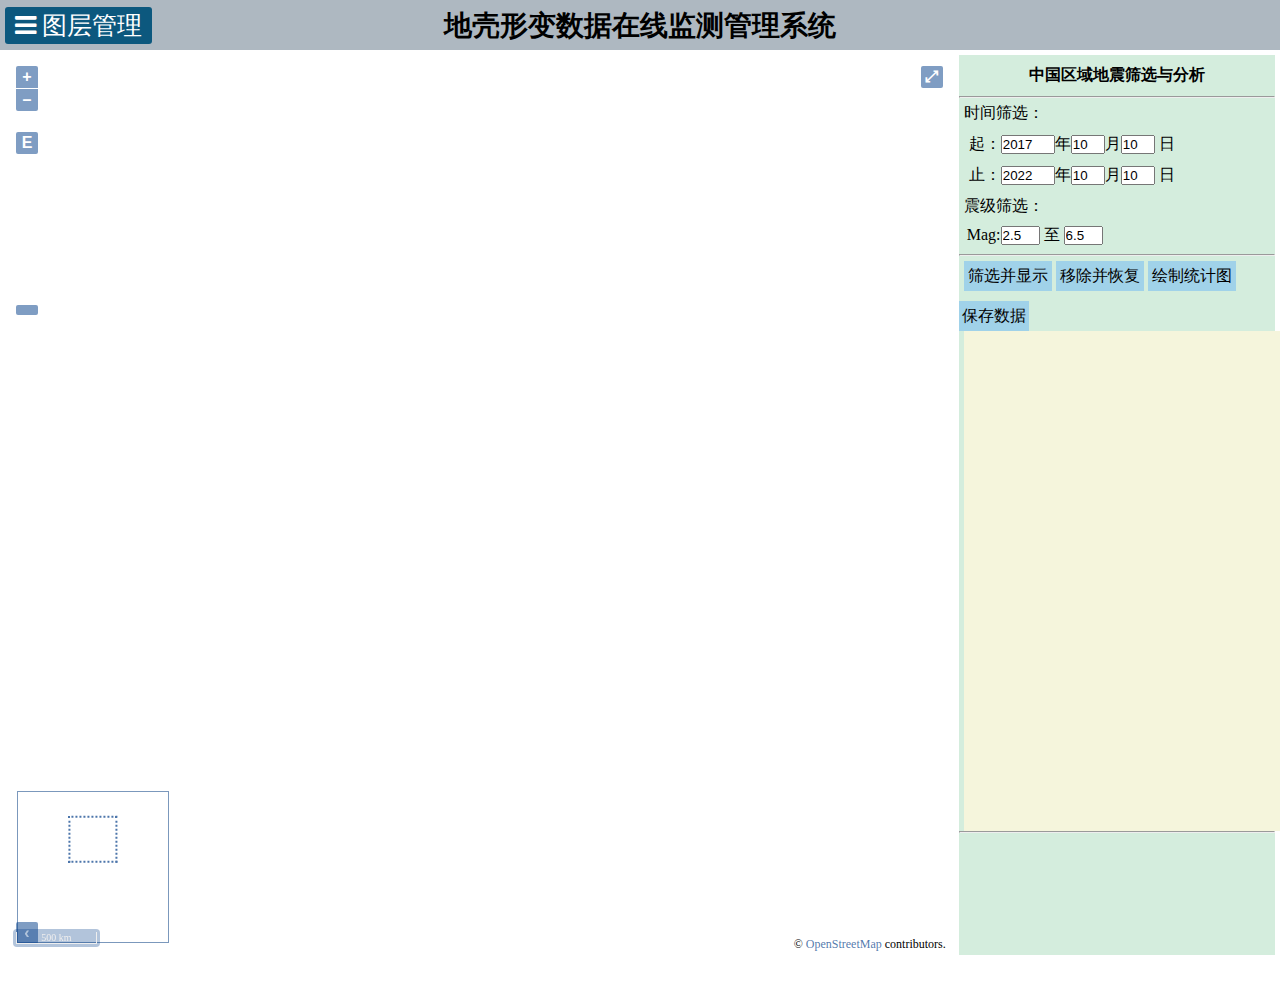
==== commit 64657c7c: "5.3" ====
--- a/index.html
+++ b/index.html
@@ -1,79 +1,1249 @@
-<!DOCTYPE HTML
-    PUBLIC "-//W3C//DTD XHTML 1.0 Transitional//EN" "http://www.w3.org/TR/xhtml1/DTD/xhtml1-transitional.dtd">
-<html xmlns="http://www.w3.org/1999/xhtml">
+<!DOCTYPE html>
+<html lang="en">
 
 <head>
-    <title>This is a test</title>
-    <meta http-equiv="Content-Type" content="text/html; charset=utf-8" />
-    <!-- 强制360浏览器用WebKit内核 -->
-    <meta name="renderer" content="webkit" />
-    <meta http-equiv="X-UA-Compatible" content="IE=Edge,chrome=1" />
-
-    <meta name="viewport" content="width=device-width, initial-scale=1">
-
-    <link type="text/css" rel="stylesheet" href="css/style.css" />
-    <link href="images/title.ico" rel="shortcut icon" />
-    <!-- 开源库jQuery -->
-    <script src="libs/jquery-1.11.2.min.js"></script>
-    <!-- 系统首页功能库 -->
-    <script type="text/javascript" src="js/init.js"></script>
-
+  <meta charset="UTF-8">
+  <meta http-equiv="X-UA-Compatible" content="IE=edge">
+  <meta name="viewport" content="width=device-width, initial-scale=1.0">
+  <title>Document</title>
+
+  <script src="https://cdn.staticfile.org/echarts/4.3.0/echarts.min.js"></script>
+  <link type="text/css" rel="stylesheet" href="libs/font-awesome-4.7.0/css/font-awesome.min.css">
+  <link rel="stylesheet" href="libs/ol.css">
+  <script src="libs/ol.js"></script>
+  <!-- 开源库jQuery -->
+  <script src="libs/jquery-1.11.2.min.js"></script>
+  <!-- fileSaver开源库，用于保存数据 -->
+  <script src="libs/FileSaver.js"></script>
+</head>
+<style>
+  #header {
+    width: 100%;
+    height: 50px;
+    z-index: 0;
+    position: absolute;
+    background-color: #aeb8c1;
+    background-image: url('images/title.png');
+    background-position: center;
+    background-repeat: no-repeat;
+    vertical-align: middle;
+  }
+
+  #header #title {
+    font-size: 28px;
+    font-family: "宋体";
+    color: rgb(0, 0, 0);
+    text-align: center;
+    height: 60px;
+    line-height: 51px;
+
+
+  }
+
+  * {
+    padding: 0;
+    margin: 0;
+    list-style: none;
+    text-decoration: none;
+
+  }
+
+  .sidebar {
+    position: fixed;
+    left: -400px;
+    width: 400px;
+    height: 100%;
+    background: #084561;
+    transition: all .5s ease;
+    z-index: 1;
+  }
+
+  .sidebar .top {
+    font-size: 22px;
+    color: #fff;
+    text-align: center;
+    height: 60px;
+    line-height: 51px;
+    background-color: rgb(14, 44, 70);
+    user-select: none;
+
+  }
+
+  .sidebar ul a {
+    display: block;
+    height: 100%;
+    width: 100%;
+    text-align: center;
+    line-height: 45px;
+    font-size: 18px;
+    color: #fff;
+    box-sizing: border-box;
+    border-top: 1px solid rgba(255, 255, 255, .1);
+    border-bottom: 1px solid rgb(17, 73, 118);
+    transition: .4s;
+  }
+
+  ul li:hover a {
+    padding-left: 30px;
+    color: #5587f4;
+    border-left: 5px solid #5587f4;
+    transition: all 0.5s;
+  }
+
+  .sidebar ul a i {
+    margin-right: 16px;
+  }
+
+  #check {
+    display: none;
+    margin-top: 20px;
+  }
+
+  label #btn,
+  label #cancel {
+    position: fixed;
+    cursor: pointer;
+    background-color: #0c587e;
+    border-radius: 3px;
+  }
+
+  label #btn {
+    left: 5px;
+    top: 7px;
+    font-size: 25px;
+    color: #fff;
+    padding: 6px 10px;
+    transition: all .5s;
+    z-index: 1;
+  }
+
+  label #cancel {
+    z-index: 2;
+    left: -145px;
+    top: 10px;
+    font-size: 25px;
+    color: rgb(188, 190, 223);
+    padding: 4px 9px;
+    transition: all .5s ease;
+  }
+
+  #check:checked~.sidebar {
+    left: 0;
+  }
+
+  #check:checked~label #btn {
+    left: 10px;
+    opacity: 0;
+    pointer-events: none;
+  }
+
+  #check:checked~label #cancel {
+    left: 350px;
+    z-index: 2;
+
+  }
+
+  .content {
+
+    height: 100vh;
+    transition: all .5s;
+    display: flex;
+    justify-content: space-around;
+    z-index: 0;
+  }
+
+  .map {
+    height: 100%;
+    width: 75%;
+    margin-top: 55px;
+    margin-left: 5px;
+    margin-right: 5px;
+  }
+
+  #check:checked~.content {
+    margin-left: 400px;
+  }
+
+
+
+  #datadisplay {
+    background-color: rgba(42, 165, 85, 0.2);
+    margin-right: 5px;
+    width: 25%;
+    height: 100%;
+    margin-top: 55px
+  }
+</style>
+
+<body>
+
+  <div id="header">
+
+    <h1 id="title"> <strong>地壳形变数据在线监测管理系统</strong></h1>
+  </div>
+
+  <input type="checkbox" id="check">
+  <label for="check">
+    <i class="fa fa-bars" id="btn"> 图层管理</i>
+    <i class="fa fa-times" id="cancel"></i>
+  </label>
+  <div class="sidebar">
+    <div class="top">Hi~</div>
+    <ul>
+      <li>
+      <li>
+        <a href="#">
+          <!-- <i class="fa fa-address-book"></i> -->
+          <strong style="font-size: larger;">实时地震</strong>
+          <input type="checkbox" id="setV" checked>
+        </a>
+      </li>
+
+      <div id="earthquake_C_one">
+        <a>近一小时 <input type="checkbox" id="hour"> &nbsp
+          近一天 <input type="checkbox" id="day">&nbsp
+          近一周 <input type="checkbox" id='week'>&nbsp
+          近一个月 <input type="checkbox" id='month'>&nbsp
+        </a>
+      </div>
+
+      </li>
+
+      <li><a href="#">
+          <!-- <i class="fa fa-telegram"></i> -->
+          <strong style="font-size: larger;">中国区域地震（近五年）</strong>
+          <input type="checkbox" id="setV_C" checked>
+        </a>
+      </li>
+
+      <div id="earthquake_C_two">
+        <a>
+          震级：&nbsp
+          2.5-4.5 <input type="checkbox" id="25"> &nbsp
+          4.5-6.5 <input type="checkbox" id="45">&nbsp
+          6.5+<input type="checkbox" id='65'>&nbsp
+        </a>
+      </div>
+
+      <li><a href="#">
+          <!-- <i class="fa fa-address-book"></i> -->
+          <strong style="font-size: larger;">InSAR形变图（选中指定地震）</strong>
+          <input type="checkbox" id="set_InSAR" checked>
+        </a>
+      </li>
+
+      <div id="InSAR">
+        <a>
+
+          方位一 <input type="checkbox" id="insar_1"> &nbsp
+          方位二 <input type="checkbox" id="insar_2">&nbsp
+          方位三 <input type="checkbox" id='insar_3'>&nbsp
+          方位四 <input type="checkbox" id='insar_4'>&nbsp
+        </a>
+      </div>
+
+      <li><a href="#">
+          <!-- <i class="fa fa-telegram"></i> -->
+          <strong style="font-size: larger;">中国区域形变场</strong>
+          <input type="checkbox" id="set_Velocity">
+        </a></li>
+      <li><a href="#"><i class="fa fa-address-book"></i>关于我们</a></li>
+    </ul>
+  </div>
+
+
+  <div class="content">
+    <div class="map" id="map"> </div>
+
+
+
+    <!-- 弹窗要素 -->
+    <div id="popup" class="ol-popup" style="background-color: rgba(255,255,255,0.7);">
+
+      <div style="width: 100%;">
+        <strong style="text-align: left;margin-left: 10px;width: 10%;">地震信息</strong>
+        <a href="#" id="popup-closer" class="ol-popup-closer" style="float: right;">x</a>
+      </div>
+
+      <div id="popup-content" style="display: inline-block;text-align:left; margin: 10px;"></div>
+    </div>
+
+    <!-- 右侧展示功能区 -->
+    <div id="datadisplay">
+
+      <p style="margin: 10px; text-align: center;"><strong>中国区域地震筛选与分析</strong></p>
+      <hr>
+      <p style="margin: 5px;">时间筛选：</p>
+      <p style="margin: 10px;">
+        起：<input type="number" style="width:50px" value="2017" id="start_y">年<input type="number" style="width:30px"
+          value="10" id="start_m">月<input type="number" style="width:30px" value="10" id="start_d"> 日
+      </p>
+      <p style="margin: 10px;">
+        止：<input type="number" style="width:50px" value="2022" id="end_y">年<input type="number" style="width:30px"
+          value="10" id="end_m">月<input type="number" style="width:30px" value="10" id="end_d"> 日
+      </p>
+      <p style="margin: 5px;">震级筛选：</p>
+      <p style="margin:8px;">
+        Mag:<input type="number" style="width:35px" value="2.5" id="start_Mag" step="0.1">&nbsp至&nbsp<input
+          type="number" style="width:35px" value="6.5" id="end_Mag" step="0.1">
+      </p>
+      <hr>
+      <input type="button" value="筛选并显示" onclick="selectAdd()"
+        style="margin-top: 5px;margin-left: 5px; height: 30px; width: 88px;font-size: 16px; font-family: '宋体'; background-color: #a0d2e9; border: rgba(70, 68, 68, 0.9);" />
+      <input type="button" value="移除并恢复" onclick="selectOff()"
+        style="margin-top: 5px; margin-bottom: 5px; height: 30px; width: 88px;font-size: 16px; font-family: '宋体'; background-color: #a0d2e9; border: rgba(70, 68, 68, 0.9);" />
+      <input type="button" value="绘制统计图" onclick="draw()"
+        style="margin-top: 5px; height: 30px; width: 88px;font-size: 16px; font-family: '宋体'; background-color: #a0d2e9; border: rgba(70, 68, 68, 0.9);" />
+      <input type="button" value="保存数据" onclick="selectSave()"
+        style="margin-top: 5px; height: 30px; width: 70px;font-size: 16px; font-family: '宋体'; background-color: #a0d2e9; border: rgba(70, 68, 68, 0.9);" />
+
+
+
+
+      <div id="Mag_Echarts_1" style="margin-left:5px; width: 100%; height: 250px; background-color: beige;"></div>
+      <div id="Mag_Echarts_2" style="margin-left:5px; width: 100%; height: 250px; background-color: beige;"></div>
+      <hr>
+      <div id="data_detail" style="display: inline-block;text-align:left; margin: 10px; height: 150px; width: 100%;">
+      </div>
+
+
+    </div>
+  </div>
+</body>
+
+<script>
+  //用于筛选的图层
+  var select_layer = new ol.layer.Vector({
+    source: new ol.source.Vector({
+      format: new ol.format.GeoJSON({ extractStyles: false }),
+    })
+  })
+  var chinaextent = [12031983.4973, 6.1474, 12032067.4593, 62.1428]
+  var map = new ol.Map({
+    target: 'map',
+    layers: [new ol.layer.Tile({ source: new ol.source.OSM() }), select_layer],
+    view: new ol.View({
+      center: ol.extent.getCenter(chinaextent),
+      projection: 'EPSG:4326',
+      zoom: 4.5
+    }),
+    controls: ol.control.defaults().extend([
+      new ol.control.ZoomSlider(),
+
+      new ol.control.ZoomToExtent({
+        extent:
+          chinaextent
+        //定位
+
+      }),
+
+      new ol.control.MousePosition(),
+
+      new ol.control.FullScreen(),
+
+      new ol.control.OverviewMap({        // 实例化一个OverviewMap类的对象，并加入到地图中
+        collapsed: false,
+
+        //教程有误，需要加入新的layers和view，否则鹰眼框与主视图使用统一图层会显示空白
+        layers: [new ol.layer.Tile({ source: new ol.source.OSM() })],
+        view: new ol.View({
+          center: [0, 0],
+          projection: 'EPSG:4326',
+          zoom: 4
+        }),
+      }),
+
+      new ol.control.ScaleLine({
+        units: "metric",//设置比例尺单位，degrees、imperial、us、nautical、metric（度量单位）
+        bar: false
+      }),
+
+    ])
+  });
+</script>
+
+
+<!-- 实时地震切换脚本区 -->
+<script>
+  var vector_hour = new ol.layer.Vector({
+    source: new ol.source.Vector({
+      url: 'https://earthquake.usgs.gov/earthquakes/feed/v1.0/summary/all_hour.geojson',
+      format: new ol.format.GeoJSON({ extractStyles: false }),
+
+    }),
+    style: new ol.style.Style({
+      image: new ol.style.Circle({
+        radius: 5,
+        fill: new ol.style.Fill({
+          color: 'rgba(255,15,15,0.4)'
+        })
+      })
+    })
+  })
+
+  var vector_day = new ol.layer.Vector({
+    source: new ol.source.Vector({
+      url: 'https://earthquake.usgs.gov/earthquakes/feed/v1.0/summary/all_day.geojson',
+      format: new ol.format.GeoJSON({ extractStyles: false }),
+    }),
+    style: new ol.style.Style({
+      image: new ol.style.Circle({
+        radius: 5,
+        fill: new ol.style.Fill({
+          color: 'rgba(255,15,15,0.4)'
+        })
+      })
+    })
+  })
+
+  var vector_week = new ol.layer.Vector({
+    source: new ol.source.Vector({
+      url: 'https://earthquake.usgs.gov/earthquakes/feed/v1.0/summary/all_week.geojson',
+      format: new ol.format.GeoJSON({ extractStyles: false }),
+    }),
+    style: new ol.style.Style({
+      image: new ol.style.Circle({
+        radius: 5,
+        fill: new ol.style.Fill({
+          color: 'rgba(255,15,15,0.4)'
+        })
+      })
+    })
+  })
+
+  var vector_month = new ol.layer.Vector({
+    //创建地震点要素矢量图层vector
+    source: new ol.source.Vector({
+
+      url: 'https://earthquake.usgs.gov/earthquakes/feed/v1.0/summary/all_month.geojson',
+      format: new ol.format.GeoJSON({ extractStyles: false }),
+    }),
+    //style要放在source外面和它并列啊你这个笨蛋
+
+
+    style: new ol.style.Style({
+      //因为把image打成Image又浪费了我半个小时
+      image: new ol.style.Circle({
+        radius: 5,
+        fill: new ol.style.Fill({
+          color: 'rgba(255,15,15,0.4)'
+        })
+      })
+    })
+
+  })
+
+  /*    function E_update(){
+      var setv=document.getElementById('setV')
+      if(setv.checked==ture){
+        setv.checked=false
+      }
+      else{
+        setv.checked=true
+      }
+    }  */
+  var setv = document.getElementById('setV')
+  setv.addEventListener('click', (event) => {
+    if (event.target.checked) {
+      vector_hour.setVisible(true)
+      vector_day.setVisible(true)
+      vector_week.setVisible(true)
+      vector_month.setVisible(true)
+      console.log('实时地震设为可见')
+    }
+    else {
+      vector_hour.setVisible(false)
+      vector_day.setVisible(false)
+      vector_week.setVisible(false)
+      vector_month.setVisible(false)
+      console.log('实时地震已隐藏')
+    }
+  })
+
+
+
+
+  var checkhour = document.getElementById('hour')
+  var checkday = document.getElementById('day')
+  var checkweek = document.getElementById('week')
+  var checkmonth = document.getElementById('month')
+
+  let controls = document.getElementById('earthquake_C_one')
+  controls.addEventListener('click', (event) => {
+    if (event.target.checked) {
+
+      //newlayer.setVisible(false) 
+      switch (event.target.id) {
+        case "hour":
+          checkday.checked = false
+          checkweek.checked = false
+          checkmonth.checked = false
+          map.removeLayer(vector_day)
+          map.removeLayer(vector_week)
+          map.removeLayer(vector_month)
+          map.addLayer(vector_hour)
+
+
+          break;
+        case "day":
+          checkhour.checked = false
+          checkweek.checked = false
+          checkmonth.checked = false
+          map.removeLayer(vector_hour)
+          map.removeLayer(vector_week)
+          map.removeLayer(vector_month)
+          map.addLayer(vector_day)
+
+
+          break;
+        case "week":
+          checkday.checked = false
+          checkhour.checked = false
+          checkmonth.checked = false
+          map.removeLayer(vector_day)
+          map.removeLayer(vector_hour)
+          map.removeLayer(vector_month)
+          map.addLayer(vector_week)
+
+
+          break;
+        case "month":
+          checkday.checked = false
+          checkweek.checked = false
+          checkhour.checked = false
+          map.removeLayer(vector_day)
+          map.removeLayer(vector_week)
+          map.removeLayer(vector_hour)
+          map.addLayer(vector_month)
+
+
+          break;
+
+        default:
+          break;
+      }
+
+      Myaddinteraction()
+    }
+    else {
+      switch (event.target.id) {
+
+        case "hour":
+          map.removeLayer(vector_hour)
+          break;
+
+        case "day":
+          map.removeLayer(vector_day)
+          break;
+        case "week":
+          map.removeLayer(vector_week)
+          break;
+        case "month":
+          map.removeLayer(vector_month)
+          break;
+
+        default:
+          break;
+
+
+      }
+    }
+  })
+</script>
+
+<!-- 中国区域 -->
+<script>
+  var vector_25 = new ol.layer.Vector({
+    source: new ol.source.Vector({
+      url: '/data/geojson/earthquake/2.5-4.4china2017-2022.5.1.json',
+      format: new ol.format.GeoJSON({ extractStyles: false }),
+
+    }),
+    style: new ol.style.Style({
+      image: new ol.style.Circle({
+        radius: 5,
+        fill: new ol.style.Fill({
+          color: 'rgba(0, 255,0 , 0.2)'
+        })
+      })
+    })
+  })
+
+  var vector_45 = new ol.layer.Vector({
+    source: new ol.source.Vector({
+      url: '/data/geojson/earthquake/4.5-6.4china2017-2022.5.1.json',
+      format: new ol.format.GeoJSON({ extractStyles: false }),
+
+    }),
+    style: new ol.style.Style({
+      image: new ol.style.Circle({
+        radius: 5,
+        fill: new ol.style.Fill({
+          color: 'rgba(0, 0,255 , 0.2)'
+        })
+      })
+    })
+  })
+
+  var vector_65 = new ol.layer.Vector({
+    source: new ol.source.Vector({
+      url: '/data/geojson/earthquake/6.5+china2017-2022.5.1.json',
+      format: new ol.format.GeoJSON({ extractStyles: false }),
+
+    }),
+    style: new ol.style.Style({
+      image: new ol.style.Circle({
+        radius: 5,
+        fill: new ol.style.Fill({
+          color: 'rgba(255, 0,0 , 0.2)'
+        })
+      })
+    })
+  })
+
+  var setv = document.getElementById('setV_C')
+  setv.addEventListener('click', (event) => {
+    if (event.target.checked) {
+      vector_25.setVisible(true)
+      vector_45.setVisible(true)
+      vector_65.setVisible(true)
+      console.log('中国地震设为可见')
+    }
+    else {
+      vector_25.setVisible(false)
+      vector_45.setVisible(false)
+      vector_65.setVisible(false)
+      console.log('中国地震已隐藏')
+    }
+  })
+
+  var check25 = document.getElementById('25')
+  var check45 = document.getElementById('45')
+  var check65 = document.getElementById('65')
+
+  let controls_C = document.getElementById('earthquake_C_two')
+  controls_C.addEventListener('click', (event) => {
+    if (event.target.checked) {
+
+      //newlayer.setVisible(false) 
+      switch (event.target.id) {
+        case "25":
+
+          map.addLayer(vector_25)
+          break;
+        case "45":
+
+          map.addLayer(vector_45)
+
+          break;
+        case "65":
+
+          map.addLayer(vector_65)
+
+          break;
+        default:
+          break;
+      }
+
+      Myaddinteraction()
+    }
+    else {
+      switch (event.target.id) {
+
+        case "25":
+          map.removeLayer(vector_25)
+          break;
+
+        case "45":
+          map.removeLayer(vector_45)
+          break;
+        case "65":
+          map.removeLayer(vector_65)
+          break;
+
+        default:
+          break;
+      }
+    }
+  })
+
+</script>
+
+<!-- InSAR -->
+<script>
+  var url_1, url_2, url_3, url_4
+
+  var insar1 = new ol.layer.Tile({
+  })
+  var insar2 = new ol.layer.Tile({
+
+
+  })
+  var insar3 = new ol.layer.Tile({
+
+
+  })
+  var insar4 = new ol.layer.Tile({
+
+  })
+
+  var set_InSAR = document.getElementById('set_InSAR')
+  set_InSAR.addEventListener('click', (event) => {
+    if (event.target.checked) {
+      insar1.setVisible(true)
+      insar2.setVisible(true)
+      insar3.setVisible(true)
+      insar4.setVisible(true)
+      console.log('InSAR设为可见')
+    }
+    else {
+      insar1.setVisible(false)
+      insar2.setVisible(false)
+      insar3.setVisible(false)
+      insar4.setVisible(false)
+      console.log('InSAR已隐藏')
+    }
+  })
+
+  var check1 = document.getElementById('insar_1')
+  var check2 = document.getElementById('insar_2')
+  var check3 = document.getElementById('insar_3')
+  var check4 = document.getElementById('insar_4')
+
+  let controls_InSAR = document.getElementById('InSAR')
+  controls_InSAR.addEventListener('click', (event) => {
+
+
+
+    if (event.target.checked) {
+
+      //newlayer.setVisible(false) 
+      switch (event.target.id) {
+        case "insar_1":
+          insar1.setSource(new ol.source.TileWMS({
+            url: url_1
+          }))
+          map.addLayer(insar1)
+          break;
+        case "inar_2":
+          insar2.setSource(new ol.source.TileWMS({
+            url: url_2
+          }))
+          map.addLayer(insar2)
+
+          break;
+        case "insar_3":
+          insar3.setSource(new ol.source.TileWMS({
+            url: url_3
+          }))
+          map.addLayer(insar3)
+
+          break;
+        case "insar_4":
+
+          map.addLayer(insar4)
+          insar4.setSource(new ol.source.TileWMS({
+            url: url_4
+          }))
+          break;
+        default:
+          break;
+      }
+
+      Myaddinteraction()
+    }
+    else {
+      switch (event.target.id) {
+
+        case "insar_1":
+          map.removeLayer(insar1)
+          break;
+
+        case "insar_2":
+          map.removeLayer(insar2)
+          break;
+        case "insar_3":
+          map.removeLayer(insar3)
+          break;
+        case "insar_4":
+          map.removeLayer(insar4)
+          break;
+
+        default:
+          break;
+      }
+    }
+  })
+</script>
+
+<!-- 形变场 -->
+<script>
+  var styleFunction = function (feature) {
+    var geometry = feature.getGeometry();
+    var property = feature.getProperties();
+    let dx = property['Ve_I']
+    let dy = property['Vn_I']
+    var rotation = Math.atan2(dy, dx);
+
+
+    var start = [geometry.getCoordinates()[0], geometry.getCoordinates()[1]]
+    var new_x = geometry.getCoordinates()[0] + dx / 25 //这里的指数得根据屏幕坐标进行调节
+    var new_y = geometry.getCoordinates()[1] + dy / 25
+    var end = [new_x, new_y]
+
+    var styles = [
+      new ol.style.Style({
+        stroke: new ol.style.Stroke({
+          color: 'blue',
+          width: 1.0,
+        }),
+        geometry: new ol.geom.LineString([start, end]),
+        //projection:'EPSG:4326',
+      })
+    ];
+
+    styles.push(new ol.style.Style({
+      geometry: new ol.geom.Point([new_x, new_y]),
+      //projection:'EPSG:4326',
+      image: new ol.style.Icon({
+        src: 'images/myarrow.png',
+        anchor: [0.75, 0.5],
+        rotateWithView: true,
+        rotation: -rotation,
+      }),
+    }))
+    return styles
+  }
+
+  var velocity = new ol.layer.Vector({
+
+    source: new ol.source.Vector({
+      url: 'data/geojson/velocity.geojson',
+      format: new ol.format.GeoJSON({ extractStyles: false }),
+    }),
+
+    style: this.styleFunction
+  })
+  velocity.setOpacity(0.5)
+
+
+  function velocity_addinteraction() {
+
+    //设置点击后样式
+    var velocity_selectpoint = new ol.interaction.Select({
+      layers: [velocity],
+      multi: true,
+      //hitolerance:4,
+      style: new ol.style.Style({
+        //因为把image打成Image又浪费了我半个小时
+        image: new ol.style.Circle({
+          radius: 6,
+          fill: new ol.style.Fill({
+            color: 'red'
+          })
+        })
+      })
+    })
+
+    //设置点击后事件
+    velocity_selectpoint.on('select', function (p) {
+
+      var features = p.target.getFeatures().getArray()//获取真正的featrue元素
+
+      if (features.length > 0) {
+
+
+        var obj = features[0];
+        console.log(obj.get('type'));//显示类型
+        var coordinate = p.mapBrowserEvent.coordinate
+        var property = obj.getProperties()//获取真正的属性信息
+        var geometry = obj.getGeometry();//获取地理数据信息
+        var json_obj = eval(obj)
+
+        //下面是摸索到的在geojson里面引用数据的方法，不知道直接用csv会不会简单点
+        var ftype = property["type"]
+        var ftitle = property["title"]
+        var otitle = obj.get('title')//事实证明这种获取方法默认是在properties下的数据
+
+        //properties数据引用
+        var station = property['Station']
+        var Ve_I = property['Ve_I']
+        var Ve_E = property['Ve_E']
+        var dVe = property['dVe']
+        var Vn_I = property['Vn_I']
+        var Vn_E = property['Vn_E']
+        var dVn = property['dVn']
+        var Cen = property['Cen']
+
+
+        var url = property['url']
+        //geometry下的数据只能这样引用
+        var geotype = geometry.getType();
+        var geocoordinates = geometry.getCoordinates();
+        var jwd = ol.proj.transform(geocoordinates, 'EPSG:4326', 'EPSG:4326');
+        var fixed_1 = (jwd[0]).toFixed(3)
+        var fixed_2 = (jwd[1]).toFixed(3)
+
+        popup_content.innerHTML = `
+
+              <p>GPS站点：`+ station + `</p>
+              <p>经纬度坐标：`+ fixed_1 + `,` + fixed_2 + `</p>
+              
+              <p>基于ITRF2008</p>
+              <p>东方向形变速率：`+ Ve_I + ` mm/yr</p>
+              <p>北方向形变速率：`+ Vn_I + ` mm/yr</p>
+              
+              <p>基于欧亚板块</p>
+              <p>东方向形变速率：`+ Ve_E + ` mm/yr</p>
+              <p>北方向形变速率：`+ Vn_E + ` mm/yr</p>
+
+              <p>东方向速率不确定值：`+ dVe + ` mm/yr</p>
+              <p>北方向速率不确定值：`+ dVn + ` mm/yr</p>
+              <p>两方向相关指数:`+ Cen + `</p>
+
+`
+
+        overlay.setPosition(coordinate);//定义弹出框的位置
+        map.addOverlay(overlay)/*加入地图之中*/
+      }
+
+    })
+
+    map.addInteraction(velocity_selectpoint)
+  }
+  velocity_addinteraction()
+
+  var set_velocity = document.getElementById('set_Velocity')
+  set_velocity.addEventListener('click', (event) => {
+    if (event.target.checked) {
+      map.addLayer(velocity)
+      velocity.setVisible(true)
+      console.log('形变场已加入')
+    }
+    else {
+      map.removeLayer(velocity)
+      console.log('InSAR已隐藏')
+    }
+  })
+
+</script>
+
+<!-- 筛选部分 -->
+<script>
+
+  var select_source = select_layer.getSource()
+
+  function selectAdd() {
+
+
+    select_layer.setSource(select_source)
+    select_source.clear()
+
+
+    var help = 1
+    var layers = map.getLayers().getArray()
+    layers.forEach(function (elayer) {
+      if (help > 2) {
+
+        elayer.setVisible(false);
+
+        var estyle = elayer.getStyle()
+        var esource = elayer.getSource()
+
+        var searchFeatures = esource.getFeatures()
+
+        //参数
+        var Start_Date = document.getElementById('start_y').value + '-' + document.getElementById('start_m').value + '-' + document.getElementById('start_d').value
+        var End_Date = document.getElementById('end_y').value + '-' + document.getElementById('end_m').value + '-' + document.getElementById('end_d').value
+        var startdate = new Date(Start_Date)
+        var enddate = new Date(End_Date)
+
+        var Min_mag = document.getElementById('start_Mag').value
+        var Max_mag = document.getElementById('end_Mag').value
+
+        searchFeatures.forEach(function (item) {
+
+          item.setStyle(estyle)
+          var mag = item.get('mag')
+          var time = item.get('time')
+          var data = format(time)
+
+          if (mag >= Min_mag && mag <= Max_mag && time >= startdate.getTime() && time <= enddate.getTime()) {
+            select_source.addFeature(item)
+            console.log(data)
+          }
+        });
+
+      }
+      help = help + 1
+    })
+    select_layer.setVisible(true);
+  }
+  //4.22凌晨我不得不记录一下我的发现
+  //当不管你怎么clear一个source，它由layer定义而来，但它的clear并不会影响源layer的feature，你的各种没有涉及到其中feature的函数操纵都只是对sorce的操作
+  //直到你涉及到了feature,如用这个feature往里面加过要素，从此便相关联，以更新其中的feature要素
+  //所以只要是我第一次使用这个function，clear是没有用的，所以select出来的要素会覆盖掉原要素，没有被select的要素则是原style显示出来
+  //因为对架构理解不透彻引起的debug到了凌晨四点半
+  //其实解决方案很简单，如把初始定义时的url注释掉.....我一开始就里面没有元素，所以第一次没链接上也没关系
+
+  function selectOff() {
+    select_layer.setVisible(false);
+    var layers = map.getLayers().getArray()
+    var help = 1
+    layers.forEach(function (elayer) {
+      if (help > 2) {
+        elayer.setVisible(true)
+      }
+      help = help + 1
+    })
+
+  }
+</script>
+
+<!-- 绘制Echarts部分 -->
+<script>
+  function draw() {
+
+    var xdata = [0, 0, 0, 0, 0]
+    var count1, coun2, count3, count4, count5
+    // 统计获取绘图数据
+    var chart_source = select_layer.getSource()
+    var chart_features = chart_source.getFeatures()
+
+    chart_features.forEach(function (item) {
+
+      mag = item.get('mag')
+      if (mag <= 3.4 && mag >= 2.5) { xdata[0] = xdata[0] + 1 }
+      if (mag <= 4.4 && mag >= 3.5) { xdata[1] = xdata[1] + 1 }
+      if (mag <= 5.4 && mag >= 4.5) { xdata[2] = xdata[2] + 1 }
+      if (mag <= 6.4 && mag >= 5.5) { xdata[3] = xdata[3] + 1 }
+      if (mag >= 6.5) { xdata[4] = xdata[4] + 1 }
+    })
+
+
+
+    var magchart_1 = echarts.init(document.getElementById('Mag_Echarts_1'))
+
+    var option_mag = {
+      title: {
+        text: '震级分布直方图'
+      },
+      tooltip: {},
+      legend: {
+        data: ['次数']
+      },
+      xAxis: {
+        data: ["2.5-3.4", "3.5-4.4", "4.5-5.4", "5.5-6.5", ">6.5"]
+      },
+      yAxis: {},
+      series: [{
+        name: '次数',
+        type: 'bar',
+        data: xdata
+      }]
+    }
+    magchart_1.setOption(option_mag)
+
+    var magchart_2 = echarts.init(document.getElementById('Mag_Echarts_2'))
+    magchart_2.setOption({
+      series: [
+        {
+          name: '震级分布饼图',
+          type: 'pie',    // 设置图表类型为饼图
+          radius: '55%',  // 饼图的半径，外半径为可视区尺寸（容器高宽中较小一项）的 55% 长度。
+          data: [          // 数据数组，name 为数据项名称，value 为数据项值
+            { value: xdata[0], name: '2.5-3.4' },
+            { value: xdata[1], name: '3.5-4.4' },
+            { value: xdata[2], name: '4.5-5.4' },
+            { value: xdata[3], name: '5.5-6.4' },
+            { value: xdata[4], name: '>6.5' }
+          ]
+        }
+      ]
+    })
+  }
+</script>
+
+<!-- 保存筛选数据部分 -->
+<script>
+  function selectSave(){
+    var source=select_layer.getSource()
+    var features=source.getFeatures()
+
+    var GeoJSON_OBJ=new ol.format.GeoJSON()
+    var jsonString=GeoJSON_OBJ.writeFeatures(features)
+    console.log(jsonString)
+
+
+   
+				const textBlob = new Blob([jsonString], {
+					type: "text/plain;charset=utf-8"
+				});
+				saveAs(textBlob,'MySelect.json');
+
+
+  }
+</script>
+
+
+<!-- 弹窗脚本 -->
+<script>
+  //接下来设置popup弹窗显示要素属性信息
+  var popup_container = document.getElementById('popup')
+  var popup_content = document.getElementById('popup-content')
+  var popup_closer = document.getElementById('popup-closer')
+
+  //定义一个overlay用来显示popup
+  var overlay = new ol.Overlay({
+    element: popup_container,
+    autoPan: true,
+    autoPanAnimation: {
+      duration: 250
+    }
+  })
+
+  //定义关闭popup的控件
+  popup_closer.onclick = function () {
+    overlay.setPosition(undefined);
+    popup_closer.blur();
+    return false;
+  }
+
+  //这里小放一个时间戳转换工具
+  function add0(m) { return m < 10 ? '0' + m : m }
+  function format(shijianchuo) {
+    //shijianchuo是整数，否则要parseInt转换
+    var time = new Date(shijianchuo);
+    var y = time.getFullYear();
+    var m = time.getMonth() + 1;
+    var d = time.getDate();
+    var h = time.getHours();
+    var mm = time.getMinutes();
+    var s = time.getSeconds();
+    return y + '-' + add0(m) + '-' + add0(d) + ' ' + add0(h) + ':' + add0(mm) + ':' + add0(s);
+  }
+
+  //!!定义一个这样的自己的添加互动的函数很关键。
+  //它让我可以使用它在切换了不同vector之后可以刷新我的select的图层对应到当前图层，只需要在切换函数里使用该函数即可
+  function Myaddinteraction() {
+
+    var presentLayer = map.getLayers().getArray()//获得当前vector图层
+
+    //设置点击后样式
+    var selectpoint = new ol.interaction.Select({
+      layers: [presentLayer[1], presentLayer[2], presentLayer[3], presentLayer[4], presentLayer[5]],
+      multi: true,
+      //hitolerance:4,
+      style: new ol.style.Style({
+        //因为把image打成Image又浪费了我半个小时
+        image: new ol.style.Circle({
+          radius: 6,
+          fill: new ol.style.Fill({
+            color: 'red'
+          })
+        })
+      })
+    })
+
+
+    //设置点击后事件
+    selectpoint.on('select', function (p) {
+
+      var features = p.target.getFeatures().getArray()//获取真正的featrue元素
+
+      if (features.length > 0) {
+
+        var obj = features[0];
+        console.log(obj.get('type'));//显示类型
+
+        
+
+        var coordinate = p.mapBrowserEvent.coordinate
+        var property = obj.getProperties();//获取真正的属性信息
+        var geometry = obj.getGeometry();//获取地理数据信息
+        var json_obj = eval(obj)
+
+        //下面是摸索到的在geojson里面引用数据的方法，不知道直接用csv会不会简单点
+        var ftype = property["type"]
+        var ftitle = property["title"]
+        var otitle = obj.get('title')//事实证明这种获取方法默认是在properties下的数据
+
+        //properties数据引用
+        var time = property['time']
+        mytime = format(time)
+        var place = property["place"]
+        var level = property["mag"]
+
+        var url = property['url']
+        //geometry下的数据只能这样引用
+        var geotype = geometry.getType();
+        var geocoordinates = geometry.getCoordinates();
+        var jwd = ol.proj.transform(geocoordinates, 'EPSG:4326', 'EPSG:4326');
+        var fixed_1 = (jwd[0]).toFixed(3)
+        var fixed_2 = (jwd[1]).toFixed(3)
+
+        var insar_num = property['insar_num']
+        var insar
+        if (insar_num != null) {
+          insar = property['insar']
+          url_1 = insar[0]
+          url_2 = insar[1]
+          url_3 = insar[2]
+          url_4 = insar[3]
+        }
+        else {
+          insar_num = "0"
+          insar = null
+        }
+
+        var tsunami = property['tsunami']
+        var rms = property['rms']
+
+        var alert = property['alert']
+        if (alert == "green") { alert = "绿色" }
+        if (alert == "yellow") { alert = "黄色" }
+        if (alert == "orange") { alert = "橙色" }
+        if (alert == "red") { alert = "红色" }
+
+        if (tsunami == 0) { tsunami = "否" } else { tsunami = "是" }
+        var data_detail = document.getElementById('data_detail')
+        var innerHTML = `
+        <h3>`+ ftitle + `</h3>
+     
+        <p>&nbsp</p>
+        <p>海啸：`+ tsunami + `&nbsp&nbsp&nbsp&nbspRMS值：` + rms + `</p>
+        <p>预警：`+ alert + `</p>
+        <p>InSAR：`+ insar_num + `</p>
     
-
-    <link href="libs/ol.css" rel="stylesheet" type="text/css" />
-    <script src="libs/ol.js" type="text/javascript"></script>
-
-
-    <style type="text/css">
-        #searchbar {
-            margin-left: 266px;
-            margin-top: 11px;
-            position: absolute;
-        }
-    </style>
-
-</head>
-
-<body>
-    <div id="header">
-        <a class="logo">
-            <img src="images/logo.png" />
-            <span> 地壳形变监测系统（拟）</span>
-        </a>
-
-    
-    </div>
-    <div id="content">
-        <div class="leftsidebar_box">
-            <div class="line"></div>
-            <dl>
-                <dt onclick="setCore('earthquake', 'function')">回到主视图</dt>
-            </dl>
-            <dl class="control">
-                <dt class="first_dt">全球地震数据</dt>
-                <dd onclick="setCore('earthquake','function')">实时震点数据</dd>
-                <dd onclick="setCore('heatmap','function')">实时热力图</dd>
-            </dl>
-        
-            <dl class="control">
-                <dt class="first_dt">中国地震数据</dt>
-                <dd onclick="setCore('china_earthquake', 'function')">历年地震数据</dd>
-                <dd onclick="setCore('china_change', 'map')">中国地震形变趋势图</dd>
-                <dd onclick="setCore('china_heatmap', 'map')">中国地震热力图</dd>
-                <dd onclick="setCore('china_all', 'function')">中国地震一张图</dd>
-            </dl>
-
-
-        </div>
-        <div class="iframe_wrapper">
-            <iframe id="container_iframe" name="container_iframe" scrolling="no">
-
-
-            </iframe>
-        </div>
-    </div>
-
-   
-</body>
+        `
+        data_detail.innerHTML = innerHTML
+
+
+
+
+        popup_content.innerHTML = `
+                    
+                    
+                    <p>时间：`+ mytime + `</p>
+                    <p>地点：`+ place + `</p>
+                    <p>震级：`+ level + `</p>
+                    <p>坐标：`+ fixed_1 + `,` + fixed_2 + `</p>
+                    <div>
+                      详情：
+                      <a href="`+ url + `">link</a>
+                    </div>
+                    `
+
+        overlay.setPosition(coordinate);//定义弹出框的位置
+        map.addOverlay(overlay)/*加入地图之中*/
+      }
+
+    })
+
+    map.addInteraction(selectpoint)
+  }
+  Myaddinteraction()
+
+</script>
 
 </html>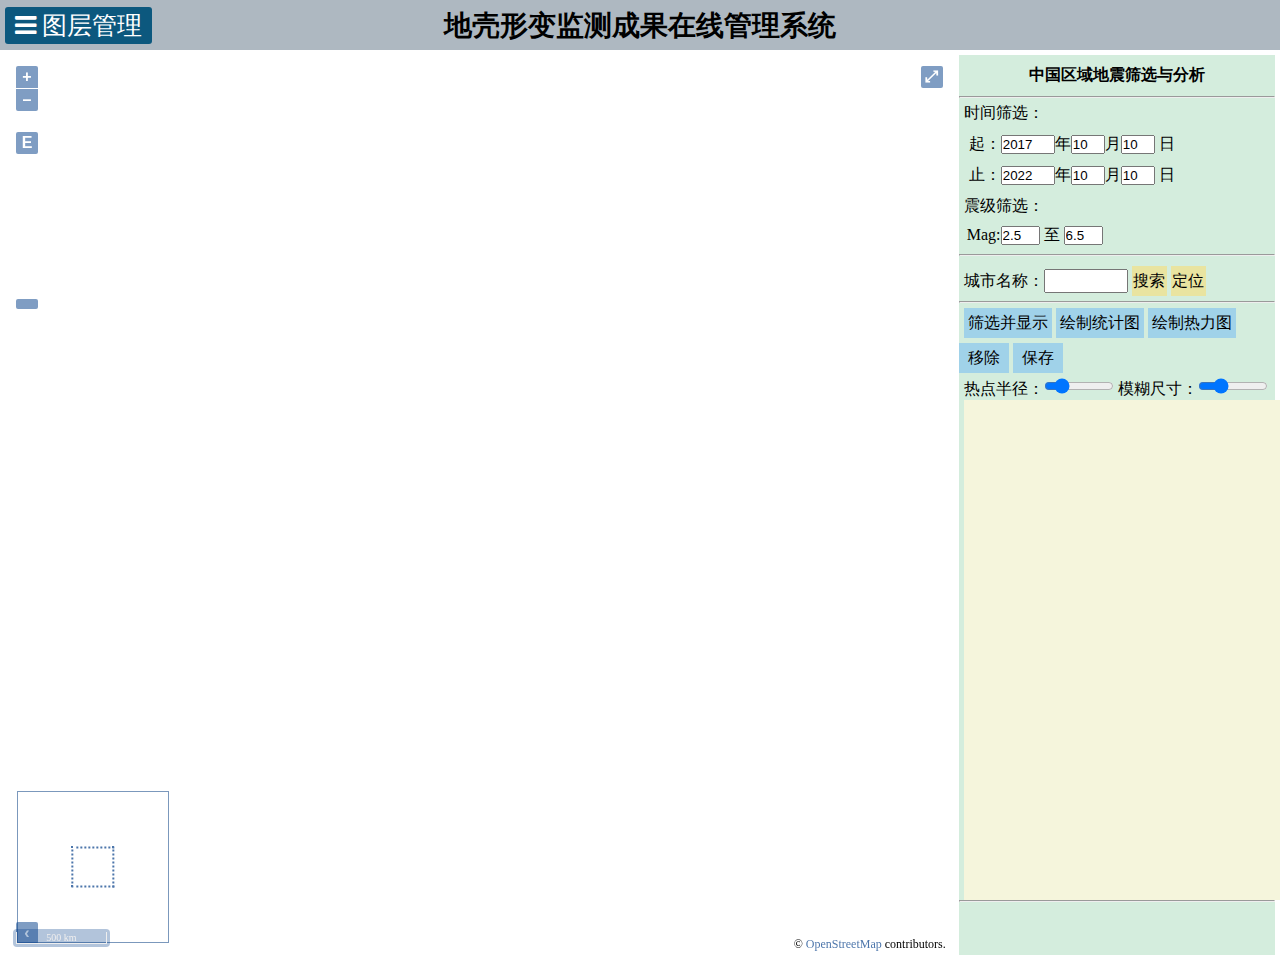
==== commit 334af52e: "Add files via upload" ====
--- a/index.html
+++ b/index.html
@@ -15,6 +15,8 @@
   <script src="libs/jquery-1.11.2.min.js"></script>
   <!-- fileSaver开源库，用于保存数据 -->
   <script src="libs/FileSaver.js"></script>
+  <!-- 百度API实现搜索定位 -->
+  <script type="text/javascript" src="http://api.map.baidu.com/api?v=2.0&ak=kB5yeVizxgKa82lXGOdvTiEpyzPeEzSx"></script>
 </head>
 <style>
   #header {
@@ -179,7 +181,7 @@
 
   <div id="header">
 
-    <h1 id="title"> <strong>地壳形变数据在线监测管理系统</strong></h1>
+    <h1 id="title"> <strong>地壳形变监测成果在线管理系统</strong></h1>
   </div>
 
   <input type="checkbox" id="check">
@@ -245,8 +247,18 @@
       <li><a href="#">
           <!-- <i class="fa fa-telegram"></i> -->
           <strong style="font-size: larger;">中国区域形变场</strong>
-          <input type="checkbox" id="set_Velocity">
-        </a></li>
+          <input type="checkbox" id="set_Velocity" checked>
+        </a>
+      </li>
+
+      <div id="Velocity">
+        <a>
+          参考系：
+          ITRF2008<input type="checkbox" id="velocity_1"> &nbsp
+          欧亚大陆<input type="checkbox" id="velocity_2"> &nbsp
+        </a>
+      </div>
+
       <li><a href="#"><i class="fa fa-address-book"></i>关于我们</a></li>
     </ul>
   </div>
@@ -288,14 +300,34 @@
           type="number" style="width:35px" value="6.5" id="end_Mag" step="0.1">
       </p>
       <hr>
-      <input type="button" value="筛选并显示" onclick="selectAdd()"
-        style="margin-top: 5px;margin-left: 5px; height: 30px; width: 88px;font-size: 16px; font-family: '宋体'; background-color: #a0d2e9; border: rgba(70, 68, 68, 0.9);" />
-      <input type="button" value="移除并恢复" onclick="selectOff()"
-        style="margin-top: 5px; margin-bottom: 5px; height: 30px; width: 88px;font-size: 16px; font-family: '宋体'; background-color: #a0d2e9; border: rgba(70, 68, 68, 0.9);" />
-      <input type="button" value="绘制统计图" onclick="draw()"
-        style="margin-top: 5px; height: 30px; width: 88px;font-size: 16px; font-family: '宋体'; background-color: #a0d2e9; border: rgba(70, 68, 68, 0.9);" />
-      <input type="button" value="保存数据" onclick="selectSave()"
-        style="margin-top: 5px; height: 30px; width: 70px;font-size: 16px; font-family: '宋体'; background-color: #a0d2e9; border: rgba(70, 68, 68, 0.9);" />
+      <p style="margin:5px;">
+        城市名称：<input type="text" style="width:80px ;height:20px" id="cityname">
+        <input type="button" value="搜索" onclick="myLocation()"
+          style="margin-top: 5px; height: 30px; width: 35px;font-size: 16px; font-family: '宋体'; background-color: #e9e4a0; border: rgba(70, 68, 68, 0.9);" />
+        <input type="button" value="定位" id="spin"
+          style="margin-top: 5px; height: 30px; width: 35px;font-size: 16px; font-family: '宋体'; background-color: #e9e4a0; border: rgba(70, 68, 68, 0.9);" />
+      </p>
+      <HR>
+
+      <p>
+        <input type="button" value="筛选并显示" onclick="selectAdd()"
+          style="margin-top: 5px;margin-left: 5px; height: 30px; width: 88px;font-size: 16px; font-family: '宋体'; background-color: #a0d2e9; border: rgba(70, 68, 68, 0.9);" />
+
+        <input type="button" value="绘制统计图" onclick="draw()"
+          style="margin-top: 5px; height: 30px; width: 88px;font-size: 16px; font-family: '宋体'; background-color: #a0d2e9; border: rgba(70, 68, 68, 0.9);" />
+        <input type="button" value="绘制热力图" onclick="heatmap()"
+          style="margin-top: 5px; height: 30px; width: 88px;font-size: 16px; font-family: '宋体'; background-color: #a0d2e9; border: rgba(70, 68, 68, 0.9);" />
+        <input type="button" value="移除" onclick="selectOff()"
+          style="margin-top: 5px; margin-bottom: 5px; height: 30px; width: 50px;font-size: 16px; font-family: '宋体'; background-color: #a0d2e9; border: rgba(70, 68, 68, 0.9);" />
+        <input type="button" value="保存" onclick="selectSave()"
+          style="margin-top: 5px; height: 30px; width: 50px;font-size: 16px; font-family: '宋体'; background-color: #a0d2e9; border: rgba(70, 68, 68, 0.9);" />
+      </p>
+      <div style="margin-left: 5px;">
+        <label class="lb">热点半径：</label><input style="width: 70px;" type="range" id="radius" min="1" max="50" step="1"
+          value="10" />
+        <label class="lb">模糊尺寸：</label><input style="width: 70px;" type="range" id="blur" min="1" max="50" step="1"
+          value="15" />
+      </div>
 
 
 
@@ -303,7 +335,9 @@
       <div id="Mag_Echarts_1" style="margin-left:5px; width: 100%; height: 250px; background-color: beige;"></div>
       <div id="Mag_Echarts_2" style="margin-left:5px; width: 100%; height: 250px; background-color: beige;"></div>
       <hr>
-      <div id="data_detail" style="display: inline-block;text-align:left; margin: 10px; height: 150px; width: 100%;">
+
+      <div id="data_detail"
+        style="display: inline-block;text-align:left; margin: 10px; height:max-content; width: 100%;">
       </div>
 
 
@@ -318,13 +352,13 @@
       format: new ol.format.GeoJSON({ extractStyles: false }),
     })
   })
-  var chinaextent = [12031983.4973, 6.1474, 12032067.4593, 62.1428]
+  var chinaextent = [7938658, 1055130, 16125429, 7345809]
   var map = new ol.Map({
     target: 'map',
     layers: [new ol.layer.Tile({ source: new ol.source.OSM() }), select_layer],
     view: new ol.View({
       center: ol.extent.getCenter(chinaextent),
-      projection: 'EPSG:4326',
+      projection: 'EPSG:3857',
       zoom: 4.5
     }),
     controls: ol.control.defaults().extend([
@@ -348,7 +382,7 @@
         layers: [new ol.layer.Tile({ source: new ol.source.OSM() })],
         view: new ol.View({
           center: [0, 0],
-          projection: 'EPSG:4326',
+          projection: 'EPSG:3857',
           zoom: 4
         }),
       }),
@@ -778,7 +812,7 @@
 
 <!-- 形变场 -->
 <script>
-  var styleFunction = function (feature) {
+  var styleFunction_1 = function (feature) {
     var geometry = feature.getGeometry();
     var property = feature.getProperties();
     let dx = property['Ve_I']
@@ -787,8 +821,8 @@
 
 
     var start = [geometry.getCoordinates()[0], geometry.getCoordinates()[1]]
-    var new_x = geometry.getCoordinates()[0] + dx / 25 //这里的指数得根据屏幕坐标进行调节
-    var new_y = geometry.getCoordinates()[1] + dy / 25
+    var new_x = geometry.getCoordinates()[0] + dx * 3000 //这里的指数得根据屏幕坐标进行调节
+    var new_y = geometry.getCoordinates()[1] + dy * 3000
     var end = [new_x, new_y]
 
     var styles = [
@@ -806,7 +840,7 @@
       geometry: new ol.geom.Point([new_x, new_y]),
       //projection:'EPSG:4326',
       image: new ol.style.Icon({
-        src: 'images/myarrow.png',
+        src: 'images/myarrow_blue.png',
         anchor: [0.75, 0.5],
         rotateWithView: true,
         rotation: -rotation,
@@ -815,23 +849,70 @@
     return styles
   }
 
-  var velocity = new ol.layer.Vector({
+  var styleFunction_2 = function (feature) {
+    var geometry = feature.getGeometry();
+    var property = feature.getProperties();
+    let dx = property['Ve_E']
+    let dy = property['Vn_E']
+    var rotation = Math.atan2(dy, dx);
+
+
+    var start = [geometry.getCoordinates()[0], geometry.getCoordinates()[1]]
+    var new_x = geometry.getCoordinates()[0] + dx * 14000 //这里的指数得根据屏幕坐标进行调节
+    var new_y = geometry.getCoordinates()[1] + dy * 14000
+    var end = [new_x, new_y]
+
+    var styles = [
+      new ol.style.Style({
+        stroke: new ol.style.Stroke({
+          color: 'red',
+          width: 1.0,
+        }),
+        geometry: new ol.geom.LineString([start, end]),
+        //projection:'EPSG:4326',
+      })
+    ];
+
+    styles.push(new ol.style.Style({
+      geometry: new ol.geom.Point([new_x, new_y]),
+      //projection:'EPSG:4326',
+      image: new ol.style.Icon({
+        src: 'images/myarrow_red.png',
+        anchor: [0.75, 0.5],
+        rotateWithView: true,
+        rotation: -rotation,
+      }),
+    }))
+    return styles
+  }
+
+  var velocity_1 = new ol.layer.Vector({
 
     source: new ol.source.Vector({
       url: 'data/geojson/velocity.geojson',
       format: new ol.format.GeoJSON({ extractStyles: false }),
     }),
 
-    style: this.styleFunction
-  })
-  velocity.setOpacity(0.5)
-
+    style: this.styleFunction_1
+  })
+  velocity_1.setOpacity(0.5)
+
+  var velocity_2 = new ol.layer.Vector({
+
+    source: new ol.source.Vector({
+      url: 'data/geojson/velocity.geojson',
+      format: new ol.format.GeoJSON({ extractStyles: false }),
+    }),
+
+    style: this.styleFunction_2
+  })
+  velocity_2.setOpacity(0.5)
 
   function velocity_addinteraction() {
 
     //设置点击后样式
     var velocity_selectpoint = new ol.interaction.Select({
-      layers: [velocity],
+      layers: [velocity_1, velocity_2],
       multi: true,
       //hitolerance:4,
       style: new ol.style.Style({
@@ -839,7 +920,7 @@
         image: new ol.style.Circle({
           radius: 6,
           fill: new ol.style.Fill({
-            color: 'red'
+            color: 'yellow'
           })
         })
       })
@@ -880,9 +961,22 @@
         //geometry下的数据只能这样引用
         var geotype = geometry.getType();
         var geocoordinates = geometry.getCoordinates();
-        var jwd = ol.proj.transform(geocoordinates, 'EPSG:4326', 'EPSG:4326');
+        var jwd = ol.proj.toLonLat(geocoordinates, 'EPSG:3857');
         var fixed_1 = (jwd[0]).toFixed(3)
         var fixed_2 = (jwd[1]).toFixed(3)
+
+        data_detail.innerHTML = `
+
+<strong><p>GPS站点：`+ station + `</p></strong>
+<p>&nbsp</p>
+<p>经纬度坐标：`+ fixed_1 + `,` + fixed_2 + `</p>
+
+
+<p>东方向速率不确定值：`+ dVe + ` mm/yr</p>
+<p>北方向速率不确定值：`+ dVn + ` mm/yr</p>
+<p>两方向相关指数:`+ Cen + `</p>
+
+`
 
         popup_content.innerHTML = `
 
@@ -916,13 +1010,55 @@
   var set_velocity = document.getElementById('set_Velocity')
   set_velocity.addEventListener('click', (event) => {
     if (event.target.checked) {
-      map.addLayer(velocity)
-      velocity.setVisible(true)
+      velocity_2.setVisible(true)
+      velocity_1.setVisible(true)
       console.log('形变场已加入')
     }
     else {
-      map.removeLayer(velocity)
+      velocity_1.setVisible(false)
+      velocity_2.setVisible(false)
       console.log('InSAR已隐藏')
+    }
+  })
+
+  var velocity1 = document.getElementById('velocity_1')
+  var velocity2 = document.getElementById('velocity_2')
+
+  let controls_Velocity = document.getElementById('Velocity')
+  controls_Velocity.addEventListener('click', (event) => {
+
+    if (event.target.checked) {
+
+      //newlayer.setVisible(false) 
+      switch (event.target.id) {
+        case "velocity_1":
+
+          map.addLayer(velocity_1)
+          break;
+        case "velocity_2":
+
+          map.addLayer(velocity_2)
+
+          break;
+        default:
+          break;
+      }
+
+      velocity_addinteraction()
+    }
+    else {
+      switch (event.target.id) {
+
+        case "velocity_1":
+          map.removeLayer(velocity_1)
+          break;
+
+        case "velocity_2":
+          map.removeLayer(velocity_2)
+          break;
+        default:
+          break;
+      }
     }
   })
 
@@ -988,6 +1124,7 @@
 
   function selectOff() {
     select_layer.setVisible(false);
+    map.removeLayer(heat)
     var layers = map.getLayers().getArray()
     var help = 1
     layers.forEach(function (elayer) {
@@ -1066,23 +1203,107 @@
 
 <!-- 保存筛选数据部分 -->
 <script>
-  function selectSave(){
-    var source=select_layer.getSource()
-    var features=source.getFeatures()
-
-    var GeoJSON_OBJ=new ol.format.GeoJSON()
-    var jsonString=GeoJSON_OBJ.writeFeatures(features)
+  function selectSave() {
+    var source = select_layer.getSource()
+    var features = source.getFeatures()
+
+    var GeoJSON_OBJ = new ol.format.GeoJSON()
+    var jsonString = GeoJSON_OBJ.writeFeatures(features)
     console.log(jsonString)
 
 
-   
-				const textBlob = new Blob([jsonString], {
-					type: "text/plain;charset=utf-8"
-				});
-				saveAs(textBlob,'MySelect.json');
-
-
-  }
+
+    const textBlob = new Blob([jsonString], {
+      type: "text/plain;charset=utf-8"
+    });
+    saveAs(textBlob, 'MySelect.json');
+
+
+  }
+</script>
+
+<!-- 热力图试绘制 -->
+<script>
+  var blur = document.getElementById('blur');
+  var radius = document.getElementById('radius');
+  var heat = new ol.layer.Heatmap({
+    //矢量数据源
+    source: new ol.source.Vector({
+      format: new ol.format.KML({
+        extractStyles: false
+      }),
+    }),
+    //热点半径
+    radius: parseInt(radius.value, 10),
+    //模糊尺寸
+    blur: parseInt(blur.value, 10)
+  });
+
+  function set(vector) {
+    //分别为另个参数设置控件（input）添加事件监听，动态设置热点图的参数
+    radius.addEventListener('input', function () {
+      //设置热点图层的热点半径
+      vector.setRadius(parseInt(radius.value, 10));
+    });
+    blur.addEventListener('input', function () {
+      //设置热点图层的模糊尺寸
+      vector.setBlur(parseInt(blur.value, 10));
+    });
+  }
+  function heatmap() {
+
+    var source = select_layer.getSource()
+    var features = source.getFeatures()
+
+
+    var heatsource = heat.getSource()
+    heatsource.clear()
+    features.forEach(function (item) {
+      if (item.get('mag') >= 5) {
+        heatsource.addFeature(item)
+      }
+    })
+
+    set(heat)
+    map.addLayer(heat)
+  }
+</script>
+
+<!-- 定位部分 -->
+<script>
+  var baidumap = new BMap.Map("allmap");
+  var lng; var lat
+  //开始搜索功能的添加
+  function myLocation() {
+    var localSearch = new BMap.LocalSearch(baidumap);
+    //查询城市坐标的方法
+    var keyword = document.getElementById("cityname").value;
+    localSearch.setSearchCompleteCallback(function (searchResult) {
+      var poi = searchResult.getPoi(0);
+      console.log(searchResult);
+
+      lng = poi.point.lng; //获取经度和纬度，将结果显示在文本框中
+      lat = poi.point.lat; //获取经度和纬度，将结果显示在文本框中
+    });
+    localSearch.search(keyword);
+  }
+</script>
+<script>
+  var getspin = document.getElementById("spin");
+  getspin.addEventListener("click", function () {
+    var a = lng;
+    var b = lat;
+    var thisview = map.getView();
+    var center = thisview.getCenter();
+    var weizhi = ol.proj.fromLonLat([a, b]);
+    var myview = new ol.View({
+      center: weizhi,
+      projection: 'EPSG:3857',
+      zoom: 6.5
+    })
+    map.setView(myview)
+
+  })
 </script>
 
 
@@ -1156,7 +1377,7 @@
         var obj = features[0];
         console.log(obj.get('type'));//显示类型
 
-        
+
 
         var coordinate = p.mapBrowserEvent.coordinate
         var property = obj.getProperties();//获取真正的属性信息
@@ -1178,7 +1399,7 @@
         //geometry下的数据只能这样引用
         var geotype = geometry.getType();
         var geocoordinates = geometry.getCoordinates();
-        var jwd = ol.proj.transform(geocoordinates, 'EPSG:4326', 'EPSG:4326');
+        var jwd = ol.proj.toLonLat(geocoordinates, 'EPSG:3857');
         var fixed_1 = (jwd[0]).toFixed(3)
         var fixed_2 = (jwd[1]).toFixed(3)
 
